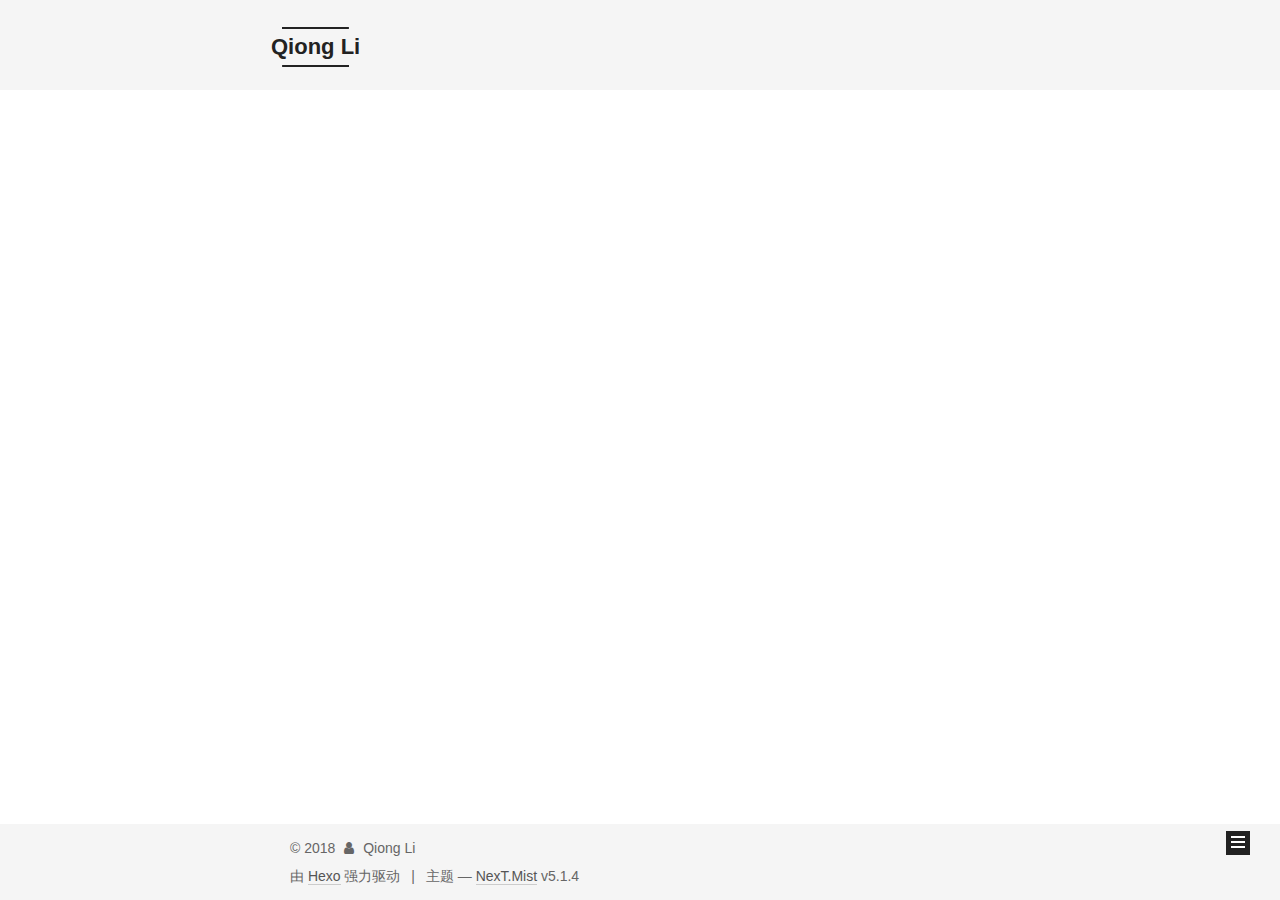
==== index.html @ 0c70ecb6 "Site updated: 2018-05-01 21:04:42" ====
<!DOCTYPE html>



  


<html class="theme-next mist use-motion" lang="zh-Hans">
<head>
  <meta charset="UTF-8"/>
<meta http-equiv="X-UA-Compatible" content="IE=edge" />
<meta name="viewport" content="width=device-width, initial-scale=1, maximum-scale=1"/>
<meta name="theme-color" content="#222">









<meta http-equiv="Cache-Control" content="no-transform" />
<meta http-equiv="Cache-Control" content="no-siteapp" />
















  
  
  <link href="/lib/fancybox/source/jquery.fancybox.css?v=2.1.5" rel="stylesheet" type="text/css" />







<link href="/lib/font-awesome/css/font-awesome.min.css?v=4.6.2" rel="stylesheet" type="text/css" />

<link href="/css/main.css?v=5.1.4" rel="stylesheet" type="text/css" />


  <link rel="apple-touch-icon" sizes="180x180" href="/images/apple-touch-icon-next.png?v=5.1.4">


  <link rel="icon" type="image/png" sizes="32x32" href="/images/favicon-32x32-next.png?v=5.1.4">


  <link rel="icon" type="image/png" sizes="16x16" href="/images/favicon-16x16-next.png?v=5.1.4">


  <link rel="mask-icon" href="/images/logo.svg?v=5.1.4" color="#222">





  <meta name="keywords" content="Hexo, NexT" />










<meta property="og:type" content="website">
<meta property="og:title" content="Qiong Li">
<meta property="og:url" content="http://yoursite.com/index.html">
<meta property="og:site_name" content="Qiong Li">
<meta property="og:locale" content="zh-Hans">
<meta name="twitter:card" content="summary">
<meta name="twitter:title" content="Qiong Li">



<script type="text/javascript" id="hexo.configurations">
  var NexT = window.NexT || {};
  var CONFIG = {
    root: '/',
    scheme: 'Mist',
    version: '5.1.4',
    sidebar: {"position":"left","display":"post","offset":12,"b2t":false,"scrollpercent":false,"onmobile":false},
    fancybox: true,
    tabs: true,
    motion: {"enable":true,"async":false,"transition":{"post_block":"fadeIn","post_header":"slideDownIn","post_body":"slideDownIn","coll_header":"slideLeftIn","sidebar":"slideUpIn"}},
    duoshuo: {
      userId: '0',
      author: '博主'
    },
    algolia: {
      applicationID: '',
      apiKey: '',
      indexName: '',
      hits: {"per_page":10},
      labels: {"input_placeholder":"Search for Posts","hits_empty":"We didn't find any results for the search: ${query}","hits_stats":"${hits} results found in ${time} ms"}
    }
  };
</script>



  <link rel="canonical" href="http://yoursite.com/"/>





  <title>Qiong Li</title>
  








</head>

<body itemscope itemtype="http://schema.org/WebPage" lang="zh-Hans">

  
  
    
  

  <div class="container sidebar-position-left 
  page-home">
    <div class="headband"></div>

    <header id="header" class="header" itemscope itemtype="http://schema.org/WPHeader">
      <div class="header-inner"><div class="site-brand-wrapper">
  <div class="site-meta ">
    

    <div class="custom-logo-site-title">
      <a href="/"  class="brand" rel="start">
        <span class="logo-line-before"><i></i></span>
        <span class="site-title">Qiong Li</span>
        <span class="logo-line-after"><i></i></span>
      </a>
    </div>
      
        <p class="site-subtitle">����</p>
      
  </div>

  <div class="site-nav-toggle">
    <button>
      <span class="btn-bar"></span>
      <span class="btn-bar"></span>
      <span class="btn-bar"></span>
    </button>
  </div>
</div>

<nav class="site-nav">
  

  
    <ul id="menu" class="menu">
      
        
        <li class="menu-item menu-item-home">
          <a href="/" rel="section">
            
              <i class="menu-item-icon fa fa-fw fa-home"></i> <br />
            
            首页
          </a>
        </li>
      
        
        <li class="menu-item menu-item-about">
          <a href="/about/" rel="section">
            
              <i class="menu-item-icon fa fa-fw fa-user"></i> <br />
            
            关于
          </a>
        </li>
      
        
        <li class="menu-item menu-item-tags">
          <a href="/tags/" rel="section">
            
              <i class="menu-item-icon fa fa-fw fa-tags"></i> <br />
            
            标签
          </a>
        </li>
      
        
        <li class="menu-item menu-item-categories">
          <a href="/categories/" rel="section">
            
              <i class="menu-item-icon fa fa-fw fa-th"></i> <br />
            
            分类
          </a>
        </li>
      
        
        <li class="menu-item menu-item-archives">
          <a href="/archives/" rel="section">
            
              <i class="menu-item-icon fa fa-fw fa-archive"></i> <br />
            
            归档
          </a>
        </li>
      
        
        <li class="menu-item menu-item-schedule">
          <a href="/schedule/" rel="section">
            
              <i class="menu-item-icon fa fa-fw fa-calendar"></i> <br />
            
            日程表
          </a>
        </li>
      
        
        <li class="menu-item menu-item-sitemap">
          <a href="/sitemap.xml" rel="section">
            
              <i class="menu-item-icon fa fa-fw fa-sitemap"></i> <br />
            
            站点地图
          </a>
        </li>
      

      
    </ul>
  

  
</nav>



 </div>
    </header>

    <main id="main" class="main">
      <div class="main-inner">
        <div class="content-wrap">
          <div id="content" class="content">
            
  <section id="posts" class="posts-expand">
    
      

  

  
  
  

  <article class="post post-type-normal" itemscope itemtype="http://schema.org/Article">
  
  
  
  <div class="post-block">
    <link itemprop="mainEntityOfPage" href="http://yoursite.com/2017/10/27/article-title/">

    <span hidden itemprop="author" itemscope itemtype="http://schema.org/Person">
      <meta itemprop="name" content="Qiong Li">
      <meta itemprop="description" content="">
      <meta itemprop="image" content="/images/avatar.gif">
    </span>

    <span hidden itemprop="publisher" itemscope itemtype="http://schema.org/Organization">
      <meta itemprop="name" content="Qiong Li">
    </span>

    
      <header class="post-header">

        
        
          <h1 class="post-title" itemprop="name headline">
                
                <a class="post-title-link" href="/2017/10/27/article-title/" itemprop="url">数据结构——迷宫</a></h1>
        

        <div class="post-meta">
          <span class="post-time">
            
              <span class="post-meta-item-icon">
                <i class="fa fa-calendar-o"></i>
              </span>
              
                <span class="post-meta-item-text">发表于</span>
              
              <time title="创建于" itemprop="dateCreated datePublished" datetime="2017-10-27T11:10:23+08:00">
                2017-10-27
              </time>
            

            

            
          </span>

          

          
            
          

          
          

          

          

          

        </div>
      </header>
    

    
    
    
    <div class="post-body" itemprop="articleBody">

      
      

      
        
          
            
          
        
      
    </div>
    
    
    

    

    

    

    <footer class="post-footer">
      

      

      

      
      
        <div class="post-eof"></div>
      
    </footer>
  </div>
  
  
  
  </article>


    
      

  

  
  
  

  <article class="post post-type-normal" itemscope itemtype="http://schema.org/Article">
  
  
  
  <div class="post-block">
    <link itemprop="mainEntityOfPage" href="http://yoursite.com/2017/10/12/hello-world/">

    <span hidden itemprop="author" itemscope itemtype="http://schema.org/Person">
      <meta itemprop="name" content="Qiong Li">
      <meta itemprop="description" content="">
      <meta itemprop="image" content="/images/avatar.gif">
    </span>

    <span hidden itemprop="publisher" itemscope itemtype="http://schema.org/Organization">
      <meta itemprop="name" content="Qiong Li">
    </span>

    
      <header class="post-header">

        
        
          <h1 class="post-title" itemprop="name headline">
                
                <a class="post-title-link" href="/2017/10/12/hello-world/" itemprop="url">Hello World</a></h1>
        

        <div class="post-meta">
          <span class="post-time">
            
              <span class="post-meta-item-icon">
                <i class="fa fa-calendar-o"></i>
              </span>
              
                <span class="post-meta-item-text">发表于</span>
              
              <time title="创建于" itemprop="dateCreated datePublished" datetime="2017-10-12T15:20:26+08:00">
                2017-10-12
              </time>
            

            

            
          </span>

          

          
            
          

          
          

          

          

          

        </div>
      </header>
    

    
    
    
    <div class="post-body" itemprop="articleBody">

      
      

      
        
          
            <pre><code>终于完成github博客的搭建了！纪念一下！
</code></pre>
          
        
      
    </div>
    
    
    

    

    

    

    <footer class="post-footer">
      

      

      

      
      
        <div class="post-eof"></div>
      
    </footer>
  </div>
  
  
  
  </article>


    
  </section>

  


          </div>
          


          

        </div>
        
          
  
  <div class="sidebar-toggle">
    <div class="sidebar-toggle-line-wrap">
      <span class="sidebar-toggle-line sidebar-toggle-line-first"></span>
      <span class="sidebar-toggle-line sidebar-toggle-line-middle"></span>
      <span class="sidebar-toggle-line sidebar-toggle-line-last"></span>
    </div>
  </div>

  <aside id="sidebar" class="sidebar">
    
    <div class="sidebar-inner">

      

      

      <section class="site-overview-wrap sidebar-panel sidebar-panel-active">
        <div class="site-overview">
          <div class="site-author motion-element" itemprop="author" itemscope itemtype="http://schema.org/Person">
            
              <p class="site-author-name" itemprop="name">Qiong Li</p>
              <p class="site-description motion-element" itemprop="description"></p>
          </div>

          <nav class="site-state motion-element">

            
              <div class="site-state-item site-state-posts">
              
                <a href="/archives/">
              
                  <span class="site-state-item-count">2</span>
                  <span class="site-state-item-name">日志</span>
                </a>
              </div>
            

            

            

          </nav>

          

          

          
          

          
          

          

        </div>
      </section>

      

      

    </div>
  </aside>


        
      </div>
    </main>

    <footer id="footer" class="footer">
      <div class="footer-inner">
        <div class="copyright">&copy; <span itemprop="copyrightYear">2018</span>
  <span class="with-love">
    <i class="fa fa-user"></i>
  </span>
  <span class="author" itemprop="copyrightHolder">Qiong Li</span>

  
</div>


  <div class="powered-by">由 <a class="theme-link" target="_blank" href="https://hexo.io">Hexo</a> 强力驱动</div>



  <span class="post-meta-divider">|</span>



  <div class="theme-info">主题 &mdash; <a class="theme-link" target="_blank" href="https://github.com/iissnan/hexo-theme-next">NexT.Mist</a> v5.1.4</div>




        







        
      </div>
    </footer>

    
      <div class="back-to-top">
        <i class="fa fa-arrow-up"></i>
        
      </div>
    

    

  </div>

  

<script type="text/javascript">
  if (Object.prototype.toString.call(window.Promise) !== '[object Function]') {
    window.Promise = null;
  }
</script>









  












  
  
    <script type="text/javascript" src="/lib/jquery/index.js?v=2.1.3"></script>
  

  
  
    <script type="text/javascript" src="/lib/fastclick/lib/fastclick.min.js?v=1.0.6"></script>
  

  
  
    <script type="text/javascript" src="/lib/jquery_lazyload/jquery.lazyload.js?v=1.9.7"></script>
  

  
  
    <script type="text/javascript" src="/lib/velocity/velocity.min.js?v=1.2.1"></script>
  

  
  
    <script type="text/javascript" src="/lib/velocity/velocity.ui.min.js?v=1.2.1"></script>
  

  
  
    <script type="text/javascript" src="/lib/fancybox/source/jquery.fancybox.pack.js?v=2.1.5"></script>
  


  


  <script type="text/javascript" src="/js/src/utils.js?v=5.1.4"></script>

  <script type="text/javascript" src="/js/src/motion.js?v=5.1.4"></script>



  
  

  

  


  <script type="text/javascript" src="/js/src/bootstrap.js?v=5.1.4"></script>



  


  




	





  





  












  





  

  

  

  
  

  

  

  

</body>
</html>
---- css/main.css ----
/* normalize.css v3.0.2 | MIT License | git.io/normalize */
html {
  font-family: sans-serif; /* 1 */
  -ms-text-size-adjust: 100%; /* 2 */
  -webkit-text-size-adjust: 100%; /* 2 */
}
body {
  margin: 0;
}
article,
aside,
details,
figcaption,
figure,
footer,
header,
hgroup,
main,
menu,
nav,
section,
summary {
  display: block;
}
audio,
canvas,
progress,
video {
  display: inline-block; /* 1 */
  vertical-align: baseline; /* 2 */
}
audio:not([controls]) {
  display: none;
  height: 0;
}
[hidden],
template {
  display: none;
}
a {
  background-color: transparent;
}
a:active,
a:hover {
  outline: 0;
}
abbr[title] {
  border-bottom: 1px dotted;
}
b,
strong {
  font-weight: bold;
}
dfn {
  font-style: italic;
}
h1 {
  font-size: 2em;
  margin: 0.67em 0;
}
mark {
  background: #ff0;
  color: #000;
}
small {
  font-size: 80%;
}
sub,
sup {
  font-size: 75%;
  line-height: 0;
  position: relative;
  vertical-align: baseline;
}
sup {
  top: -0.5em;
}
sub {
  bottom: -0.25em;
}
img {
  border: 0;
}
svg:not(:root) {
  overflow: hidden;
}
figure {
  margin: 1em 40px;
}
hr {
  -moz-box-sizing: content-box;
  box-sizing: content-box;
  height: 0;
}
pre {
  overflow: auto;
}
code,
kbd,
pre,
samp {
  font-family: monospace, monospace;
  font-size: 1em;
}
button,
input,
optgroup,
select,
textarea {
  color: inherit; /* 1 */
  font: inherit; /* 2 */
  margin: 0; /* 3 */
}
button {
  overflow: visible;
}
button,
select {
  text-transform: none;
}
button,
html input[type="button"],
input[type="reset"],
input[type="submit"] {
  -webkit-appearance: button; /* 2 */
  cursor: pointer; /* 3 */
}
button[disabled],
html input[disabled] {
  cursor: default;
}
button::-moz-focus-inner,
input::-moz-focus-inner {
  border: 0;
  padding: 0;
}
input {
  line-height: normal;
}
input[type="checkbox"],
input[type="radio"] {
  box-sizing: border-box; /* 1 */
  padding: 0; /* 2 */
}
input[type="number"]::-webkit-inner-spin-button,
input[type="number"]::-webkit-outer-spin-button {
  height: auto;
}
input[type="search"] {
  -webkit-appearance: textfield; /* 1 */
  -moz-box-sizing: content-box;
  -webkit-box-sizing: content-box; /* 2 */
  box-sizing: content-box;
}
input[type="search"]::-webkit-search-cancel-button,
input[type="search"]::-webkit-search-decoration {
  -webkit-appearance: none;
}
fieldset {
  border: 1px solid #c0c0c0;
  margin: 0 2px;
  padding: 0.35em 0.625em 0.75em;
}
legend {
  border: 0; /* 1 */
  padding: 0; /* 2 */
}
textarea {
  overflow: auto;
}
optgroup {
  font-weight: bold;
}
table {
  border-collapse: collapse;
  border-spacing: 0;
}
td,
th {
  padding: 0;
}
::selection {
  background: #262a30;
  color: #fff;
}
body {
  position: relative;
  font-family: 'Lato', "PingFang SC", "Microsoft YaHei", sans-serif;
  font-size: 14px;
  line-height: 2;
  color: #555;
  background: #fff;
}
@media (max-width: 767px) {
  body {
    padding-right: 0 !important;
  }
}
@media (min-width: 768px) and (max-width: 991px) {
  body {
    padding-right: 0 !important;
  }
}
@media (min-width: 1600px) {
  body {
    font-size: 16px;
  }
}
h1,
h2,
h3,
h4,
h5,
h6 {
  margin: 0;
  padding: 0;
  font-weight: bold;
  line-height: 1.5;
  font-family: 'Lato', "PingFang SC", "Microsoft YaHei", sans-serif;
}
h2,
h3,
h4,
h5,
h6 {
  margin: 20px 0 15px;
}
h1 {
  font-size: 24px;
}
@media (max-width: 767px) {
  h1 {
    font-size: 20px;
  }
}
h2 {
  font-size: 22px;
}
@media (max-width: 767px) {
  h2 {
    font-size: 18px;
  }
}
h3 {
  font-size: 20px;
}
@media (max-width: 767px) {
  h3 {
    font-size: 16px;
  }
}
h4 {
  font-size: 18px;
}
@media (max-width: 767px) {
  h4 {
    font-size: 14px;
  }
}
h5 {
  font-size: 16px;
}
@media (max-width: 767px) {
  h5 {
    font-size: 12px;
  }
}
h6 {
  font-size: 14px;
}
@media (max-width: 767px) {
  h6 {
    font-size: 10px;
  }
}
p {
  margin: 0 0 20px 0;
}
a {
  color: #555;
  text-decoration: none;
  outline: none;
  border-bottom: 1px solid #999;
  word-wrap: break-word;
}
a:hover {
  color: #222;
  border-bottom-color: #222;
}
blockquote {
  margin: 0;
  padding: 0;
}
img {
  display: block;
  margin: auto;
  max-width: 100%;
  height: auto;
}
hr {
  margin: 40px 0;
  height: 3px;
  border: none;
  background-color: #ddd;
  background-image: repeating-linear-gradient(-45deg, #fff, #fff 4px, transparent 4px, transparent 8px);
}
blockquote {
  padding: 0 15px;
  color: #666;
  border-left: 4px solid #ddd;
}
blockquote cite::before {
  content: "-";
  padding: 0 5px;
}
dt {
  font-weight: 700;
}
dd {
  margin: 0;
  padding: 0;
}
kbd {
  border: 1px solid #ccc;
  border-radius: 0.2em;
  box-shadow: 0.1em 0.1em 0.2em rgba(0,0,0,0.1);
  background-color: #f9f9f9;
  font-family: inherit;
  background-image: -webkit-linear-gradient(top, #eee, #fff, #eee);
  padding: 0.1em 0.3em;
  white-space: nowrap;
}
.text-left {
  text-align: left;
}
.text-center {
  text-align: center;
}
.text-right {
  text-align: right;
}
.text-justify {
  text-align: justify;
}
.text-nowrap {
  white-space: nowrap;
}
.text-lowercase {
  text-transform: lowercase;
}
.text-uppercase {
  text-transform: uppercase;
}
.text-capitalize {
  text-transform: capitalize;
}
.center-block {
  display: block;
  margin-left: auto;
  margin-right: auto;
}
.clearfix:before,
.clearfix:after {
  content: " ";
  display: table;
}
.clearfix:after {
  clear: both;
}
.pullquote {
  width: 45%;
}
.pullquote.left {
  float: left;
  margin-left: 5px;
  margin-right: 10px;
}
.pullquote.right {
  float: right;
  margin-left: 10px;
  margin-right: 5px;
}
.affix.affix.affix {
  position: fixed;
}
.translation {
  margin-top: -20px;
  font-size: 14px;
  color: #999;
}
.scrollbar-measure {
  width: 100px;
  height: 100px;
  overflow: scroll;
  position: absolute;
  top: -9999px;
}
.use-motion .motion-element {
  opacity: 0;
}
table {
  margin: 20px 0;
  width: 100%;
  border-collapse: collapse;
  border-spacing: 0;
  border: 1px solid #ddd;
  font-size: 14px;
  table-layout: fixed;
  word-wrap: break-all;
}
table>tbody>tr:nth-of-type(odd) {
  background-color: #f9f9f9;
}
table>tbody>tr:hover {
  background-color: #f5f5f5;
}
caption,
th,
td {
  padding: 8px;
  text-align: left;
  vertical-align: middle;
  font-weight: normal;
}
th,
td {
  border-bottom: 3px solid #ddd;
  border-right: 1px solid #eee;
}
th {
  padding-bottom: 10px;
  font-weight: 700;
}
td {
  border-bottom-width: 1px;
}
html,
body {
  height: 100%;
}
.container {
  position: relative;
  min-height: 100%;
}
.header-inner {
  margin: 0 auto;
  padding: 100px 0 70px;
  width: 700px;
}
@media (min-width: 1600px) {
  .container .header-inner {
    width: 900px;
  }
}
.main {
  padding-bottom: 150px;
}
.main-inner {
  margin: 0 auto;
  width: 700px;
}
@media (min-width: 1600px) {
  .container .main-inner {
    width: 900px;
  }
}
.footer {
  position: absolute;
  left: 0;
  bottom: 0;
  width: 100%;
  min-height: 50px;
}
.footer-inner {
  box-sizing: border-box;
  margin: 20px auto;
  width: 700px;
}
@media (min-width: 1600px) {
  .container .footer-inner {
    width: 900px;
  }
}
pre,
.highlight {
  overflow: auto;
  margin: 20px 0;
  padding: 0;
  font-size: 13px;
  color: #4d4d4c;
  background: #f7f7f7;
  line-height: 1.6;
}
pre,
code {
  font-family: consolas, Menlo, "PingFang SC", "Microsoft YaHei", monospace;
}
code {
  padding: 2px 4px;
  word-wrap: break-word;
  color: #555;
  background: #eee;
  border-radius: 3px;
  font-size: 13px;
}
pre {
  padding: 10px;
}
pre code {
  padding: 0;
  color: #4d4d4c;
  background: none;
  text-shadow: none;
}
.highlight {
  border-radius: 1px;
}
.highlight pre {
  border: none;
  margin: 0;
  padding: 10px 0;
}
.highlight table {
  margin: 0;
  width: auto;
  border: none;
}
.highlight td {
  border: none;
  padding: 0;
}
.highlight figcaption {
  font-size: 1em;
  color: #4d4d4c;
  line-height: 1em;
  margin-bottom: 1em;
}
.highlight figcaption:before,
.highlight figcaption:after {
  content: " ";
  display: table;
}
.highlight figcaption:after {
  clear: both;
}
.highlight figcaption a {
  float: right;
  color: #4d4d4c;
}
.highlight figcaption a:hover {
  border-bottom-color: #4d4d4c;
}
.highlight .gutter pre {
  padding-left: 10px;
  padding-right: 10px;
  color: #869194;
  text-align: right;
  background-color: #eff2f3;
}
.highlight .code pre {
  width: 100%;
  padding-left: 10px;
  padding-right: 10px;
  background-color: #f7f7f7;
}
.highlight .line {
  height: 20px;
}
.gutter {
  -webkit-user-select: none;
  -moz-user-select: none;
  -ms-user-select: none;
  user-select: none;
}
.gist table {
  width: auto;
}
.gist table td {
  border: none;
}
pre .deletion {
  background: #fdd;
}
pre .addition {
  background: #dfd;
}
pre .meta {
  color: #8959a8;
}
pre .comment {
  color: #8e908c;
}
pre .variable,
pre .attribute,
pre .tag,
pre .regexp,
pre .ruby .constant,
pre .xml .tag .title,
pre .xml .pi,
pre .xml .doctype,
pre .html .doctype,
pre .css .id,
pre .css .class,
pre .css .pseudo {
  color: #c82829;
}
pre .number,
pre .preprocessor,
pre .built_in,
pre .literal,
pre .params,
pre .constant,
pre .command {
  color: #f5871f;
}
pre .ruby .class .title,
pre .css .rules .attribute,
pre .string,
pre .value,
pre .inheritance,
pre .header,
pre .ruby .symbol,
pre .xml .cdata,
pre .special,
pre .number,
pre .formula {
  color: #718c00;
}
pre .title,
pre .css .hexcolor {
  color: #3e999f;
}
pre .function,
pre .python .decorator,
pre .python .title,
pre .ruby .function .title,
pre .ruby .title .keyword,
pre .perl .sub,
pre .javascript .title,
pre .coffeescript .title {
  color: #4271ae;
}
pre .keyword,
pre .javascript .function {
  color: #8959a8;
}
.full-image.full-image.full-image.full-image {
  border: none;
  max-width: 100%;
  width: auto;
  margin: 20px auto 25px;
}
@media (min-width: 992px) {
  .full-image.full-image.full-image.full-image {
    max-width: none;
    width: 110%;
    margin: 25px -5%;
  }
}
.blockquote-center,
.page-home .post-type-quote blockquote,
.page-post-detail .post-type-quote blockquote {
  position: relative;
  margin: 40px 0;
  padding: 0;
  border-left: none;
  text-align: center;
}
.blockquote-center::before,
.page-home .post-type-quote blockquote::before,
.page-post-detail .post-type-quote blockquote::before,
.blockquote-center::after,
.page-home .post-type-quote blockquote::after,
.page-post-detail .post-type-quote blockquote::after {
  position: absolute;
  content: ' ';
  display: block;
  width: 100%;
  height: 24px;
  opacity: 0.2;
  background-repeat: no-repeat;
  background-position: 0 -6px;
  background-size: 22px 22px;
}
.blockquote-center::before,
.page-home .post-type-quote blockquote::before,
.page-post-detail .post-type-quote blockquote::before {
  top: -20px;
  background-image: url("../images/quote-l.svg");
  border-top: 1px solid #ccc;
}
.blockquote-center::after,
.page-home .post-type-quote blockquote::after,
.page-post-detail .post-type-quote blockquote::after {
  bottom: -20px;
  background-image: url("../images/quote-r.svg");
  border-bottom: 1px solid #ccc;
  background-position: 100% 8px;
}
.blockquote-center p,
.page-home .post-type-quote blockquote p,
.page-post-detail .post-type-quote blockquote p,
.blockquote-center div,
.page-home .post-type-quote blockquote div,
.page-post-detail .post-type-quote blockquote div {
  text-align: center;
}
.post .post-body .group-picture img {
  box-sizing: border-box;
  padding: 0 3px;
  border: none;
}
.post .group-picture-row {
  overflow: hidden;
  margin-top: 6px;
}
.post .group-picture-row:first-child {
  margin-top: 0;
}
.post .group-picture-column {
  float: left;
}
.page-post-detail .post-body .group-picture-column {
  float: none;
  margin-top: 10px;
  width: auto !important;
}
.page-post-detail .post-body .group-picture-column img {
  margin: 0 auto;
}
.page-archive .group-picture-container {
  overflow: hidden;
}
.page-archive .group-picture-row {
  float: left;
}
.page-archive .group-picture-row:first-child {
  margin-top: 6px;
}
.page-archive .group-picture-column {
  max-width: 150px;
  max-height: 150px;
}
.post-body .note {
  position: relative;
  padding: 15px;
  margin-bottom: 20px;
  border: 1px solid #eee;
  border-left-width: 5px;
  border-radius: 3px;
}
.post-body .note h2,
.post-body .note h3,
.post-body .note h4,
.post-body .note h5,
.post-body .note h6 {
  margin-top: 0;
  margin-bottom: 0;
  border-bottom: initial;
  padding-top: 0 !important;
}
.post-body .note p:first-child,
.post-body .note ul:first-child,
.post-body .note ol:first-child,
.post-body .note table:first-child,
.post-body .note pre:first-child,
.post-body .note blockquote:first-child {
  margin-top: 0;
}
.post-body .note p:last-child,
.post-body .note ul:last-child,
.post-body .note ol:last-child,
.post-body .note table:last-child,
.post-body .note pre:last-child,
.post-body .note blockquote:last-child {
  margin-bottom: 0;
}
.post-body .note.default {
  border-left-color: #777;
}
.post-body .note.default h2,
.post-body .note.default h3,
.post-body .note.default h4,
.post-body .note.default h5,
.post-body .note.default h6 {
  color: #777;
}
.post-body .note.primary {
  border-left-color: #6f42c1;
}
.post-body .note.primary h2,
.post-body .note.primary h3,
.post-body .note.primary h4,
.post-body .note.primary h5,
.post-body .note.primary h6 {
  color: #6f42c1;
}
.post-body .note.info {
  border-left-color: #428bca;
}
.post-body .note.info h2,
.post-body .note.info h3,
.post-body .note.info h4,
.post-body .note.info h5,
.post-body .note.info h6 {
  color: #428bca;
}
.post-body .note.success {
  border-left-color: #5cb85c;
}
.post-body .note.success h2,
.post-body .note.success h3,
.post-body .note.success h4,
.post-body .note.success h5,
.post-body .note.success h6 {
  color: #5cb85c;
}
.post-body .note.warning {
  border-left-color: #f0ad4e;
}
.post-body .note.warning h2,
.post-body .note.warning h3,
.post-body .note.warning h4,
.post-body .note.warning h5,
.post-body .note.warning h6 {
  color: #f0ad4e;
}
.post-body .note.danger {
  border-left-color: #d9534f;
}
.post-body .note.danger h2,
.post-body .note.danger h3,
.post-body .note.danger h4,
.post-body .note.danger h5,
.post-body .note.danger h6 {
  color: #d9534f;
}
.post-body .label {
  display: inline;
  padding: 0 2px;
  white-space: nowrap;
}
.post-body .label.default {
  background-color: #f0f0f0;
}
.post-body .label.primary {
  background-color: #efe6f7;
}
.post-body .label.info {
  background-color: #e5f2f8;
}
.post-body .label.success {
  background-color: #e7f4e9;
}
.post-body .label.warning {
  background-color: #fcf6e1;
}
.post-body .label.danger {
  background-color: #fae8eb;
}
.post-body .tabs {
  position: relative;
  display: block;
  margin-bottom: 20px;
  padding-top: 10px;
}
.post-body .tabs ul.nav-tabs {
  margin: 0;
  padding: 0;
  display: flex;
  margin-bottom: -1px;
}
@media (max-width: 413px) {
  .post-body .tabs ul.nav-tabs {
    display: block;
    margin-bottom: 5px;
  }
}
.post-body .tabs ul.nav-tabs li.tab {
  list-style-type: none !important;
  margin: 0 0.25em 0 0;
  border-top: 3px solid transparent;
  border-left: 1px solid transparent;
  border-right: 1px solid transparent;
}
@media (max-width: 413px) {
  .post-body .tabs ul.nav-tabs li.tab {
    margin: initial;
    border-top: 1px solid transparent;
    border-left: 3px solid transparent;
    border-right: 1px solid transparent;
    border-bottom: 1px solid transparent;
  }
}
.post-body .tabs ul.nav-tabs li.tab a {
  outline: 0;
  border-bottom: initial;
  display: block;
  line-height: 1.8em;
  padding: 0.25em 0.75em;
  transition-duration: 0.2s;
  transition-timing-function: ease-out;
  transition-delay: 0s;
}
.post-body .tabs ul.nav-tabs li.tab a i {
  width: 1.285714285714286em;
}
.post-body .tabs ul.nav-tabs li.tab.active {
  border-top: 3px solid #fc6423;
  border-left: 1px solid #ddd;
  border-right: 1px solid #ddd;
  background-color: #fff;
}
@media (max-width: 413px) {
  .post-body .tabs ul.nav-tabs li.tab.active {
    border-top: 1px solid #ddd;
    border-left: 3px solid #fc6423;
    border-right: 1px solid #ddd;
    border-bottom: 1px solid #ddd;
  }
}
.post-body .tabs ul.nav-tabs li.tab.active a {
  cursor: default;
  color: #555;
}
.post-body .tabs .tab-content {
  background-color: #fff;
}
.post-body .tabs .tab-content .tab-pane {
  border: 1px solid #ddd;
  padding: 20px 20px 0 20px;
}
.post-body .tabs .tab-content .tab-pane:not(.active) {
  display: none !important;
}
.post-body .tabs .tab-content .tab-pane.active {
  display: block !important;
}
.btn {
  display: inline-block;
  padding: 0 20px;
  font-size: 14px;
  color: #555;
  background: transparent;
  border: 2px solid #222;
  text-decoration: none;
  border-radius: 0;
  transition-property: background-color;
  transition-duration: 0.2s;
  transition-timing-function: ease-in-out;
  transition-delay: 0s;
  line-height: 2;
}
.btn:hover {
  border-color: #222;
  color: #222;
  background: #fff;
}
.btn +.btn {
  margin: 0 0 8px 8px;
}
.btn .fa-fw {
  width: 1.285714285714286em;
  text-align: left;
}
.btn-bar {
  display: block;
  width: 22px;
  height: 2px;
  background: #555;
  border-radius: 1px;
}
.btn-bar+.btn-bar {
  margin-top: 4px;
}
.pagination {
  margin: 120px 0 40px;
  text-align: center;
  border-top: 1px solid #eee;
}
.page-number-basic,
.pagination .prev,
.pagination .next,
.pagination .page-number,
.pagination .space {
  display: inline-block;
  position: relative;
  top: -1px;
  margin: 0 10px;
  padding: 0 11px;
}
@media (max-width: 767px) {
  .page-number-basic,
  .pagination .prev,
  .pagination .next,
  .pagination .page-number,
  .pagination .space {
    margin: 0 5px;
  }
}
.pagination .prev,
.pagination .next,
.pagination .page-number {
  border-bottom: 0;
  border-top: 1px solid #eee;
  transition-property: border-color;
  transition-duration: 0.2s;
  transition-timing-function: ease-in-out;
  transition-delay: 0s;
}
.pagination .prev:hover,
.pagination .next:hover,
.pagination .page-number:hover {
  border-top-color: #222;
}
.pagination .space {
  padding: 0;
  margin: 0;
}
.pagination .prev {
  margin-left: 0;
}
.pagination .next {
  margin-right: 0;
}
.pagination .page-number.current {
  color: #fff;
  background: #ccc;
  border-top-color: #ccc;
}
@media (max-width: 767px) {
  .pagination {
    border-top: none;
  }
  .pagination .prev,
  .pagination .next,
  .pagination .page-number {
    margin-bottom: 10px;
    border-top: 0;
    border-bottom: 1px solid #eee;
    padding: 0 10px;
  }
  .pagination .prev:hover,
  .pagination .next:hover,
  .pagination .page-number:hover {
    border-bottom-color: #222;
  }
}
.comments {
  margin: 60px 20px 0;
}
.tag-cloud {
  text-align: center;
}
.tag-cloud a {
  display: inline-block;
  margin: 10px;
}
.back-to-top {
  box-sizing: border-box;
  position: fixed;
  bottom: -100px;
  right: 30px;
  z-index: 1050;
  padding: 0 6px;
  width: 24px;
  background: #222;
  font-size: 12px;
  opacity: 1;
  color: #fff;
  cursor: pointer;
  text-align: center;
  -webkit-transform: translateZ(0);
  transition-property: bottom;
  transition-duration: 0.2s;
  transition-timing-function: ease-in-out;
  transition-delay: 0s;
}
@media (min-width: 768px) and (max-width: 991px) {
  .back-to-top {
    display: none !important;
  }
}
@media (max-width: 767px) {
  .back-to-top {
    display: none !important;
  }
}
.back-to-top.back-to-top-on {
  bottom: 19px;
}
.header {
  background: transparent;
}
.header-inner {
  position: relative;
}
.headband {
  height: 3px;
  background: #222;
}
.site-meta {
  margin: 0;
  text-align: left;
}
@media (max-width: 767px) {
  .site-meta {
    text-align: center;
  }
}
.brand {
  position: relative;
  display: inline-block;
  padding: 0 40px;
  color: #222;
  background: #222;
  border-bottom: none;
}
.brand:hover {
  color: #222;
}
.logo {
  display: inline-block;
  margin-right: 5px;
  line-height: 36px;
  vertical-align: top;
}
.site-title {
  display: inline-block;
  vertical-align: top;
  line-height: 36px;
  font-size: 20px;
  font-weight: normal;
  font-family: 'Lato', "PingFang SC", "Microsoft YaHei", sans-serif;
}
.site-subtitle {
  margin-top: 10px;
  font-size: 13px;
  color: #999;
}
.use-motion .brand {
  opacity: 0;
}
.use-motion .logo,
.use-motion .site-title,
.use-motion .site-subtitle {
  opacity: 0;
  position: relative;
  top: -10px;
}
.site-nav-toggle {
  display: none;
  position: absolute;
  top: 10px;
  left: 10px;
}
@media (max-width: 767px) {
  .site-nav-toggle {
    display: block;
  }
}
.site-nav-toggle button {
  margin-top: 2px;
  padding: 9px 10px;
  background: transparent;
  border: none;
}
@media (max-width: 767px) {
  .site-nav {
    display: none;
    margin: 0 -10px;
    padding: 0 10px;
    clear: both;
    border-top: 1px solid #ddd;
  }
}
@media (min-width: 768px) and (max-width: 991px) {
  .site-nav {
    display: block !important;
  }
}
@media (min-width: 992px) {
  .site-nav {
    display: block !important;
  }
}
.menu {
  margin-top: 20px;
  padding-left: 0;
  text-align: center;
}
.menu .menu-item {
  display: inline-block;
  margin: 0 10px;
  list-style: none;
}
@media screen and (max-width: 767px) {
  .menu .menu-item {
    margin-top: 10px;
  }
}
.menu .menu-item a {
  display: block;
  font-size: 13px;
  line-height: inherit;
  border-bottom: 1px solid transparent;
  transition-property: border-color;
  transition-duration: 0.2s;
  transition-timing-function: ease-in-out;
  transition-delay: 0s;
}
.menu .menu-item a:hover {
  border-bottom-color: #222;
}
.menu .menu-item .fa {
  margin-right: 5px;
}
.use-motion .menu-item {
  opacity: 0;
}
.post-body {
  font-family: 'Lato', "PingFang SC", "Microsoft YaHei", sans-serif;
}
@media (max-width: 767px) {
  .post-body {
    word-break: break-word;
  }
}
.post-body .fancybox img {
  display: block !important;
  margin: 0 auto;
  cursor: pointer;
  cursor: zoom-in;
  cursor: -webkit-zoom-in;
}
.post-body .image-caption,
.post-body .figure .caption {
  margin: -20px auto 15px;
  text-align: center;
  font-size: 14px;
  color: #999;
  font-weight: bold;
  line-height: 1;
}
.post-sticky-flag {
  display: inline-block;
  font-size: 16px;
  -ms-transform: rotate(30deg);
  -webkit-transform: rotate(30deg);
  -moz-transform: rotate(30deg);
  -ms-transform: rotate(30deg);
  -o-transform: rotate(30deg);
  transform: rotate(30deg);
}
.use-motion .post-block,
.use-motion .pagination,
.use-motion .comments {
  opacity: 0;
}
.use-motion .post-header {
  opacity: 0;
}
.use-motion .post-body {
  opacity: 0;
}
.use-motion .collection-title {
  opacity: 0;
}
.posts-expand {
  padding-top: 40px;
}
@media (max-width: 767px) {
  .posts-expand {
    margin: 0 20px;
  }
  .post-body pre .gutter pre {
    padding-right: 10px;
  }
  .post-body .highlight {
    margin-left: 0px;
    margin-right: 0px;
    padding: 0;
  }
  .post-body .highlight .gutter pre {
    padding-right: 10px;
  }
}
@media (min-width: 992px) {
  .posts-expand .post-body {
    text-align: justify;
  }
}
.posts-expand .post-body h2,
.posts-expand .post-body h3,
.posts-expand .post-body h4,
.posts-expand .post-body h5,
.posts-expand .post-body h6 {
  padding-top: 10px;
}
.posts-expand .post-body h2 .header-anchor,
.posts-expand .post-body h3 .header-anchor,
.posts-expand .post-body h4 .header-anchor,
.posts-expand .post-body h5 .header-anchor,
.posts-expand .post-body h6 .header-anchor {
  float: right;
  margin-left: 10px;
  color: #ccc;
  border-bottom-style: none;
  visibility: hidden;
}
.posts-expand .post-body h2 .header-anchor:hover,
.posts-expand .post-body h3 .header-anchor:hover,
.posts-expand .post-body h4 .header-anchor:hover,
.posts-expand .post-body h5 .header-anchor:hover,
.posts-expand .post-body h6 .header-anchor:hover {
  color: inherit;
}
.posts-expand .post-body h2:hover .header-anchor,
.posts-expand .post-body h3:hover .header-anchor,
.posts-expand .post-body h4:hover .header-anchor,
.posts-expand .post-body h5:hover .header-anchor,
.posts-expand .post-body h6:hover .header-anchor {
  visibility: visible;
}
.posts-expand .post-body ul li {
  list-style: circle;
}
.posts-expand .post-body img {
  box-sizing: border-box;
  margin: auto;
  padding: 3px;
  border: 1px solid #ddd;
}
.posts-expand .post-body .fancybox img {
  margin: 0 auto 25px;
}
@media (max-width: 767px) {
  .posts-collapse {
    margin: 0 20px;
  }
  .posts-collapse .post-title,
  .posts-collapse .post-meta {
    display: block;
    width: auto;
    text-align: left;
  }
}
.posts-collapse {
  position: relative;
  z-index: 1010;
  margin-left: 0;
}
.posts-collapse::after {
  content: " ";
  position: absolute;
  top: 20px;
  left: 0;
  margin-left: -2px;
  width: 4px;
  height: 100%;
  background: #f5f5f5;
  z-index: -1;
}
@media (max-width: 767px) {
  .posts-collapse {
    margin: 0 20px;
  }
}
.posts-collapse .collection-title {
  position: relative;
  margin: 60px 0;
}
.posts-collapse .collection-title h1,
.posts-collapse .collection-title h2 {
  margin-left: 20px;
}
.posts-collapse .collection-title small {
  color: #bbb;
  margin-left: 5px;
}
.posts-collapse .collection-title::before {
  content: " ";
  position: absolute;
  left: 0;
  top: 50%;
  margin-left: -4px;
  margin-top: -4px;
  width: 8px;
  height: 8px;
  background: #bbb;
  border-radius: 50%;
}
.posts-collapse .post {
  margin: 30px 0;
}
.posts-collapse .post-header {
  position: relative;
  transition-duration: 0.2s;
  transition-timing-function: ease-in-out;
  transition-delay: 0s;
  transition-property: border;
  border-bottom: 1px dashed #ccc;
}
.posts-collapse .post-header::before {
  content: " ";
  position: absolute;
  left: 0;
  top: 12px;
  width: 6px;
  height: 6px;
  margin-left: -4px;
  background: #bbb;
  border-radius: 50%;
  border: 1px solid #fff;
  transition-duration: 0.2s;
  transition-timing-function: ease-in-out;
  transition-delay: 0s;
  transition-property: background;
}
.posts-collapse .post-header:hover {
  border-bottom-color: #666;
}
.posts-collapse .post-header:hover::before {
  background: #222;
}
.posts-collapse .post-meta {
  position: absolute;
  font-size: 12px;
  left: 20px;
  top: 5px;
}
.posts-collapse .post-comments-count {
  display: none;
}
.posts-collapse .post-title {
  margin-left: 60px;
  font-size: 16px;
  font-weight: normal;
  line-height: inherit;
}
.posts-collapse .post-title::after {
  margin-left: 3px;
  opacity: 0.6;
}
.posts-collapse .post-title a {
  color: #666;
  border-bottom: none;
}
.page-home .post-type-quote .post-header,
.page-post-detail .post-type-quote .post-header,
.page-home .post-type-quote .post-tags,
.page-post-detail .post-type-quote .post-tags {
  display: none;
}
.posts-expand .post-title {
  text-align: center;
  word-break: break-word;
  font-weight: 400;
}
.posts-expand .post-title-link {
  display: inline-block;
  position: relative;
  color: #555;
  border-bottom: none;
  line-height: 1.2;
  vertical-align: top;
}
.posts-expand .post-title-link::before {
  content: "";
  position: absolute;
  width: 100%;
  height: 2px;
  bottom: 0;
  left: 0;
  background-color: #000;
  visibility: hidden;
  -webkit-transform: scaleX(0);
  -moz-transform: scaleX(0);
  -ms-transform: scaleX(0);
  -o-transform: scaleX(0);
  transform: scaleX(0);
  transition-duration: 0.2s;
  transition-timing-function: ease-in-out;
  transition-delay: 0s;
}
.posts-expand .post-title-link:hover::before {
  visibility: visible;
  -webkit-transform: scaleX(1);
  -moz-transform: scaleX(1);
  -ms-transform: scaleX(1);
  -o-transform: scaleX(1);
  transform: scaleX(1);
}
.posts-expand .post-title-link .fa {
  font-size: 16px;
}
.posts-expand .post-meta {
  margin: 3px 0 60px 0;
  color: #999;
  font-family: 'Lato', "PingFang SC", "Microsoft YaHei", sans-serif;
  font-size: 12px;
  text-align: center;
}
.posts-expand .post-meta .post-category-list {
  display: inline-block;
  margin: 0;
  padding: 3px;
}
.posts-expand .post-meta .post-category-list-link {
  color: #999;
}
.posts-expand .post-meta .post-description {
  font-size: 14px;
  margin-top: 2px;
}
.post-meta-divider {
  margin: 0 0.5em;
}
.post-meta-item-icon {
  margin-right: 3px;
}
@media (min-width: 768px) and (max-width: 991px) {
  .post-meta-item-icon {
    display: inline-block;
  }
}
@media (max-width: 767px) {
  .post-meta-item-icon {
    display: inline-block;
  }
}
@media (min-width: 768px) and (max-width: 991px) {
  .post-meta-item-text {
    display: none;
  }
}
@media (max-width: 767px) {
  .post-meta-item-text {
    display: none;
  }
}
@media (max-width: 767px) {
  .posts-expand .post-comments-count {
    display: none;
  }
}
.post-button {
  margin-top: 40px;
}
.posts-expand .post-tags {
  margin-top: 40px;
  text-align: center;
}
.posts-expand .post-tags a {
  display: inline-block;
  margin-right: 10px;
  font-size: 13px;
}
.post-nav {
  display: table;
  margin-top: 15px;
  width: 100%;
  border-top: 1px solid #eee;
}
.post-nav-divider {
  display: table-cell;
  width: 10%;
}
.post-nav-item {
  display: table-cell;
  padding: 10px 0 0 0;
  width: 45%;
  vertical-align: top;
}
.post-nav-item a {
  position: relative;
  display: block;
  line-height: 25px;
  font-size: 14px;
  color: #555;
  border-bottom: none;
}
.post-nav-item a:hover {
  color: #222;
  border-bottom: none;
}
.post-nav-item a:active {
  top: 2px;
}
.post-nav-item .fa {
  position: absolute;
  top: 8px;
  left: 0;
  font-size: 12px;
}
.post-nav-next a {
  padding-left: 15px;
}
.post-nav-prev {
  text-align: right;
}
.post-nav-prev a {
  padding-right: 15px;
}
.post-nav-prev .fa {
  right: 0;
  left: auto;
}
.posts-expand .post-eof {
  display: block;
  margin: 80px auto 60px;
  width: 8%;
  height: 1px;
  background: #ccc;
  text-align: center;
}
.post:last-child .post-eof.post-eof.post-eof {
  display: none;
}
.post-gallery {
  display: table;
  table-layout: fixed;
  width: 100%;
  border-collapse: separate;
}
.post-gallery-row {
  display: table-row;
}
.post-gallery .post-gallery-img {
  display: table-cell;
  text-align: center;
  vertical-align: middle;
  border: none;
}
.post-gallery .post-gallery-img img {
  max-width: 100%;
  max-height: 100%;
  border: none;
}
.fancybox-close,
.fancybox-close:hover {
  border: none;
}
.rtl.post-body p,
.rtl.post-body a,
.rtl.post-body h1,
.rtl.post-body h2,
.rtl.post-body h3,
.rtl.post-body h4,
.rtl.post-body h5,
.rtl.post-body h6,
.rtl.post-body li,
.rtl.post-body ul,
.rtl.post-body ol {
  direction: rtl;
  font-family: UKIJ Ekran;
}
.rtl.post-title {
  font-family: UKIJ Ekran;
}
.sidebar {
  position: fixed;
  right: 0;
  top: 0;
  bottom: 0;
  width: 0;
  z-index: 1040;
  box-shadow: inset 0 2px 6px #000;
  background: #222;
  -webkit-transform: translateZ(0);
}
.sidebar a {
  color: #999;
  border-bottom-color: #555;
}
.sidebar a:hover {
  color: #eee;
}
@media (min-width: 768px) and (max-width: 991px) {
  .sidebar {
    display: none !important;
  }
}
@media (max-width: 767px) {
  .sidebar {
    display: none !important;
  }
}
.sidebar-inner {
  position: relative;
  padding: 20px 10px;
  color: #999;
  text-align: center;
}
.site-overview-wrap {
  overflow: hidden;
}
.site-overview {
  overflow-y: auto;
  overflow-x: hidden;
}
.sidebar-toggle {
  position: fixed;
  right: 30px;
  bottom: 45px;
  width: 14px;
  height: 14px;
  padding: 5px;
  background: #222;
  line-height: 0;
  z-index: 1050;
  cursor: pointer;
  -webkit-transform: translateZ(0);
}
@media (min-width: 768px) and (max-width: 991px) {
  .sidebar-toggle {
    display: none !important;
  }
}
@media (max-width: 767px) {
  .sidebar-toggle {
    display: none !important;
  }
}
.sidebar-toggle-line {
  position: relative;
  display: inline-block;
  vertical-align: top;
  height: 2px;
  width: 100%;
  background: #fff;
  margin-top: 3px;
}
.sidebar-toggle-line:first-child {
  margin-top: 0;
}
.site-author-image {
  display: block;
  margin: 0 auto;
  padding: 2px;
  max-width: 96px;
  height: auto;
  border: 2px solid #333;
}
.site-author-name {
  margin: 5px 0 0;
  text-align: center;
  color: #f5f5f5;
  font-weight: normal;
}
.site-description {
  margin-top: 5px;
  text-align: center;
  font-size: 14px;
  color: #999;
}
.site-state {
  overflow: hidden;
  line-height: 1.4;
  white-space: nowrap;
  text-align: center;
}
.site-state-item {
  display: inline-block;
  padding: 0 15px;
  border-left: 1px solid #333;
}
.site-state-item:first-child {
  border-left: none;
}
.site-state-item a {
  border-bottom: none;
}
.site-state-item-count {
  display: block;
  text-align: center;
  color: inherit;
  font-weight: 600;
  font-size: 18px;
}
.site-state-item-name {
  font-size: 13px;
  color: inherit;
}
.feed-link {
  margin-top: 20px;
}
.feed-link a {
  display: inline-block;
  padding: 0 15px;
  color: #fc6423;
  border: 1px solid #fc6423;
  border-radius: 4px;
}
.feed-link a i {
  color: #fc6423;
  font-size: 14px;
}
.feed-link a:hover {
  color: #fff;
  background: #fc6423;
}
.feed-link a:hover i {
  color: #fff;
}
.links-of-author {
  margin-top: 20px;
}
.links-of-author a {
  display: inline-block;
  vertical-align: middle;
  margin-right: 10px;
  margin-bottom: 10px;
  border-bottom-color: #555;
  font-size: 13px;
}
.links-of-author a:before {
  display: inline-block;
  vertical-align: middle;
  margin-right: 3px;
  content: " ";
  width: 4px;
  height: 4px;
  border-radius: 50%;
  background: #3b4f7f;
}
.links-of-blogroll {
  font-size: 13px;
}
.links-of-blogroll-title {
  margin-top: 20px;
  font-size: 14px;
  font-weight: 600;
}
.links-of-blogroll-list {
  margin: 0;
  padding: 0;
  list-style: none;
}
.links-of-blogroll-item {
  padding: 2px 10px;
}
.links-of-blogroll-item a {
  max-width: 280px;
  box-sizing: border-box;
  display: inline-block;
  overflow: hidden;
  white-space: nowrap;
  text-overflow: ellipsis;
}
.sidebar-nav {
  margin: 0 0 20px;
  padding-left: 0;
}
.sidebar-nav li {
  display: inline-block;
  cursor: pointer;
  border-bottom: 1px solid transparent;
  font-size: 14px;
  color: #555;
}
.sidebar-nav li:hover {
  color: #f5f5f5;
}
.page-post-detail .sidebar-nav-toc {
  padding: 0 5px;
}
.page-post-detail .sidebar-nav-overview {
  margin-left: 10px;
}
.sidebar-nav .sidebar-nav-active {
  color: #87daff;
  border-bottom-color: #87daff;
}
.sidebar-nav .sidebar-nav-active:hover {
  color: #87daff;
}
.sidebar-panel {
  display: none;
}
.sidebar-panel-active {
  display: block;
}
.post-toc-empty {
  font-size: 14px;
  color: #666;
}
.post-toc-wrap {
  overflow: hidden;
}
.post-toc {
  overflow: auto;
}
.post-toc ol {
  margin: 0;
  padding: 0 2px 5px 10px;
  text-align: left;
  list-style: none;
  font-size: 14px;
}
.post-toc ol > ol {
  padding-left: 0;
}
.post-toc ol a {
  transition-duration: 0.2s;
  transition-timing-function: ease-in-out;
  transition-delay: 0s;
  transition-property: all;
  color: #999;
  border-bottom-color: #555;
}
.post-toc ol a:hover {
  color: #ccc;
  border-bottom-color: #ccc;
}
.post-toc .nav-item {
  overflow: hidden;
  text-overflow: ellipsis;
  text-align: justify;
  white-space: nowrap;
  line-height: 1.8;
}
.post-toc .nav .nav-child {
  display: none;
}
.post-toc .nav .active > .nav-child {
  display: block;
}
.post-toc .nav .active-current > .nav-child {
  display: block;
}
.post-toc .nav .active-current > .nav-child > .nav-item {
  display: block;
}
.post-toc .nav .active > a {
  color: #87daff;
  border-bottom-color: #87daff;
}
.post-toc .nav .active-current > a {
  color: #87daff;
}
.post-toc .nav .active-current > a:hover {
  color: #87daff;
}
.footer {
  font-size: 14px;
  color: #999;
}
.footer img {
  border: none;
}
.footer-inner {
  text-align: center;
}
.with-love {
  display: inline-block;
  margin: 0 5px;
}
.powered-by,
.theme-info {
  display: inline-block;
}
.cc-license {
  margin-top: 10px;
  text-align: center;
}
.cc-license .cc-opacity {
  opacity: 0.7;
  border-bottom: none;
}
.cc-license .cc-opacity:hover {
  opacity: 0.9;
}
.cc-license img {
  display: inline-block;
}
.theme-next #ds-thread #ds-reset {
  color: #555;
}
.theme-next #ds-thread #ds-reset .ds-replybox {
  margin-bottom: 30px;
}
.theme-next #ds-thread #ds-reset .ds-replybox .ds-avatar,
.theme-next #ds-reset .ds-avatar img {
  box-shadow: none;
}
.theme-next #ds-thread #ds-reset .ds-textarea-wrapper {
  border-color: #c7d4e1;
  background: none;
  border-top-right-radius: 3px;
  border-top-left-radius: 3px;
}
.theme-next #ds-thread #ds-reset .ds-textarea-wrapper textarea {
  height: 60px;
}
.theme-next #ds-reset .ds-rounded-top {
  border-radius: 0;
}
.theme-next #ds-thread #ds-reset .ds-post-toolbar {
  box-sizing: border-box;
  border: 1px solid #c7d4e1;
  background: #f6f8fa;
}
.theme-next #ds-thread #ds-reset .ds-post-options {
  height: 40px;
  border: none;
  background: none;
}
.theme-next #ds-thread #ds-reset .ds-toolbar-buttons {
  top: 11px;
}
.theme-next #ds-thread #ds-reset .ds-sync {
  top: 5px;
}
.theme-next #ds-thread #ds-reset .ds-post-button {
  top: 4px;
  right: 5px;
  width: 90px;
  height: 30px;
  border: 1px solid #c5ced7;
  border-radius: 3px;
  background-image: linear-gradient(#fbfbfc, #f5f7f9);
  color: #60676d;
}
.theme-next #ds-thread #ds-reset .ds-post-button:hover {
  background-position: 0 -30px;
  color: #60676d;
}
.theme-next #ds-thread #ds-reset .ds-comments-info {
  padding: 10px 0;
}
.theme-next #ds-thread #ds-reset .ds-sort {
  display: none;
}
.theme-next #ds-thread #ds-reset li.ds-tab a.ds-current {
  border: none;
  background: #f6f8fa;
  color: #60676d;
}
.theme-next #ds-thread #ds-reset li.ds-tab a.ds-current:hover {
  background-color: #e9f0f7;
  color: #60676d;
}
.theme-next #ds-thread #ds-reset li.ds-tab a {
  border-radius: 2px;
  padding: 5px;
}
.theme-next #ds-thread #ds-reset .ds-login-buttons p {
  color: #999;
  line-height: 36px;
}
.theme-next #ds-thread #ds-reset .ds-login-buttons .ds-service-list li {
  height: 28px;
}
.theme-next #ds-thread #ds-reset .ds-service-list a {
  background: none;
  padding: 5px;
  border: 1px solid;
  border-radius: 3px;
  text-align: center;
}
.theme-next #ds-thread #ds-reset .ds-service-list a:hover {
  color: #fff;
  background: #666;
}
.theme-next #ds-thread #ds-reset .ds-service-list .ds-weibo {
  color: #fc9b00;
  border-color: #fc9b00;
}
.theme-next #ds-thread #ds-reset .ds-service-list .ds-weibo:hover {
  background: #fc9b00;
}
.theme-next #ds-thread #ds-reset .ds-service-list .ds-qq {
  color: #60a3ec;
  border-color: #60a3ec;
}
.theme-next #ds-thread #ds-reset .ds-service-list .ds-qq:hover {
  background: #60a3ec;
}
.theme-next #ds-thread #ds-reset .ds-service-list .ds-renren {
  color: #2e7ac4;
  border-color: #2e7ac4;
}
.theme-next #ds-thread #ds-reset .ds-service-list .ds-renren:hover {
  background: #2e7ac4;
}
.theme-next #ds-thread #ds-reset .ds-service-list .ds-douban {
  color: #37994c;
  border-color: #37994c;
}
.theme-next #ds-thread #ds-reset .ds-service-list .ds-douban:hover {
  background: #37994c;
}
.theme-next #ds-thread #ds-reset .ds-service-list .ds-kaixin {
  color: #fef20d;
  border-color: #fef20d;
}
.theme-next #ds-thread #ds-reset .ds-service-list .ds-kaixin:hover {
  background: #fef20d;
}
.theme-next #ds-thread #ds-reset .ds-service-list .ds-netease {
  color: #f00;
  border-color: #f00;
}
.theme-next #ds-thread #ds-reset .ds-service-list .ds-netease:hover {
  background: #f00;
}
.theme-next #ds-thread #ds-reset .ds-service-list .ds-sohu {
  color: #ffcb05;
  border-color: #ffcb05;
}
.theme-next #ds-thread #ds-reset .ds-service-list .ds-sohu:hover {
  background: #ffcb05;
}
.theme-next #ds-thread #ds-reset .ds-service-list .ds-baidu {
  color: #2831e0;
  border-color: #2831e0;
}
.theme-next #ds-thread #ds-reset .ds-service-list .ds-baidu:hover {
  background: #2831e0;
}
.theme-next #ds-thread #ds-reset .ds-service-list .ds-google {
  color: #166bec;
  border-color: #166bec;
}
.theme-next #ds-thread #ds-reset .ds-service-list .ds-google:hover {
  background: #166bec;
}
.theme-next #ds-thread #ds-reset .ds-service-list .ds-weixin {
  color: #00ce0d;
  border-color: #00ce0d;
}
.theme-next #ds-thread #ds-reset .ds-service-list .ds-weixin:hover {
  background: #00ce0d;
}
.theme-next #ds-thread #ds-reset .ds-service-list .ds-more-services {
  border: none;
}
.theme-next #ds-thread #ds-reset .ds-service-list .ds-more-services:hover {
  background: none;
}
.theme-next #ds-reset .duoshuo-ua-admin {
  display: inline-block;
  color: #f00;
}
.theme-next #ds-reset .duoshuo-ua-platform,
.theme-next #ds-reset .duoshuo-ua-browser {
  color: #ccc;
}
.theme-next #ds-reset .duoshuo-ua-platform .fa,
.theme-next #ds-reset .duoshuo-ua-browser .fa {
  display: inline-block;
  margin-right: 3px;
}
.theme-next #ds-reset .duoshuo-ua-separator {
  display: inline-block;
  margin-left: 5px;
}
.theme-next .this_ua {
  background-color: #ccc !important;
  border-radius: 4px;
  padding: 0 5px !important;
  margin: 1px 1px !important;
  border: 1px solid #bbb !important;
  color: #fff;
  display: inline-block !important;
}
.theme-next .this_ua.admin {
  background-color: #d9534f !important;
  border-color: #d9534f !important;
}
.theme-next .this_ua.platform.iOS,
.theme-next .this_ua.platform.Mac,
.theme-next .this_ua.platform.Windows {
  background-color: #39b3d7 !important;
  border-color: #46b8da !important;
}
.theme-next .this_ua.platform.Linux {
  background-color: #3a3a3a !important;
  border-color: #1f1f1f !important;
}
.theme-next .this_ua.platform.Android {
  background-color: #00c47d !important;
  border-color: #01b171 !important;
}
.theme-next .this_ua.browser.Mobile,
.theme-next .this_ua.browser.Chrome {
  background-color: #5cb85c !important;
  border-color: #4cae4c !important;
}
.theme-next .this_ua.browser.Firefox {
  background-color: #f0ad4e !important;
  border-color: #eea236 !important;
}
.theme-next .this_ua.browser.Maxthon,
.theme-next .this_ua.browser.IE {
  background-color: #428bca !important;
  border-color: #357ebd !important;
}
.theme-next .this_ua.browser.baidu,
.theme-next .this_ua.browser.UCBrowser,
.theme-next .this_ua.browser.Opera {
  background-color: #d9534f !important;
  border-color: #d43f3a !important;
}
.theme-next .this_ua.browser.Android,
.theme-next .this_ua.browser.QQBrowser {
  background-color: #78ace9 !important;
  border-color: #4cae4c !important;
}
.post-spread {
  margin-top: 20px;
  text-align: center;
}
.jiathis_style {
  display: inline-block;
}
.jiathis_style a {
  border: none;
}
.fa {
  font-family: FontAwesome !important;
}
.post-spread {
  margin-top: 20px;
  text-align: center;
}
.bdshare-slide-button-box a {
  border: none;
}
.bdsharebuttonbox {
  display: inline-block;
}
.bdsharebuttonbox a {
  border: none;
}
.local-search-pop-overlay {
  position: fixed;
  width: 100%;
  height: 100%;
  top: 0;
  left: 0;
  z-index: 2080;
  background-color: rgba(0,0,0,0.3);
}
.local-search-popup {
  display: none;
  position: fixed;
  top: 10%;
  left: 50%;
  margin-left: -350px;
  width: 700px;
  height: 80%;
  padding: 0;
  background: #fff;
  color: #333;
  z-index: 9999;
  border-radius: 5px;
}
@media (max-width: 767px) {
  .local-search-popup {
    padding: 0;
    top: 0;
    left: 0;
    margin: 0;
    width: 100%;
    height: 100%;
    border-radius: 0;
  }
}
.local-search-popup ul.search-result-list {
  padding: 0;
  margin: 0 5px;
}
.local-search-popup p.search-result {
  border-bottom: 1px dashed #ccc;
  padding: 5px 0;
}
.local-search-popup a.search-result-title {
  font-weight: bold;
  font-size: 16px;
}
.local-search-popup .search-keyword {
  border-bottom: 1px dashed #f00;
  font-weight: bold;
  color: #f00;
}
.local-search-popup .local-search-header {
  padding: 5px;
  height: 36px;
  background: #f5f5f5;
  border-top-left-radius: 5px;
  border-top-right-radius: 5px;
}
.local-search-popup #local-search-result {
  overflow: auto;
  position: relative;
  padding: 5px 25px;
  height: calc(100% - 55px);
}
.local-search-popup .local-search-input-wrapper {
  display: inline-block;
  width: calc(100% - 90px);
  height: 36px;
  line-height: 36px;
  padding: 0 5px;
}
.local-search-popup .local-search-input-wrapper input {
  padding: 8px 0;
  height: 20px;
  display: block;
  width: 100%;
  outline: none;
  border: none;
  background: transparent;
  vertical-align: middle;
}
.local-search-popup .search-icon,
.local-search-popup .popup-btn-close {
  display: inline-block;
  font-size: 18px;
  color: #999;
  height: 36px;
  width: 18px;
  padding-left: 10px;
  padding-right: 10px;
}
.local-search-popup .search-icon {
  float: left;
}
.local-search-popup .popup-btn-close {
  border-left: 1px solid #eee;
  float: right;
  cursor: pointer;
}
.local-search-popup #no-result {
  position: absolute;
  left: 50%;
  top: 50%;
  -webkit-transform: translate(-50%, -50%);
  -webkit-transform: translate(-50%, -50%);
  -moz-transform: translate(-50%, -50%);
  -ms-transform: translate(-50%, -50%);
  -o-transform: translate(-50%, -50%);
  transform: translate(-50%, -50%);
  color: #ccc;
}
.site-uv,
.site-pv,
.page-pv {
  display: inline-block;
}
.site-uv .busuanzi-value,
.site-pv .busuanzi-value,
.page-pv .busuanzi-value {
  margin: 0 5px;
}
.site-uv {
  margin-right: 10px;
}
.site-uv::after {
  content: "|";
  padding-left: 10px;
}
.page-archive .archive-page-counter {
  position: relative;
  top: 3px;
  left: 20px;
}
@media (max-width: 767px) {
  .page-archive .archive-page-counter {
    top: 5px;
  }
}
.page-archive .posts-collapse .archive-move-on {
  position: absolute;
  top: 11px;
  left: 0;
  margin-left: -6px;
  width: 10px;
  height: 10px;
  opacity: 0.5;
  background: #555;
  border: 1px solid #fff;
  border-radius: 50%;
}
.category-all-page .category-all-title {
  text-align: center;
}
.category-all-page .category-all {
  margin-top: 20px;
}
.category-all-page .category-list {
  margin: 0;
  padding: 0;
  list-style: none;
}
.category-all-page .category-list-item {
  margin: 5px 10px;
}
.category-all-page .category-list-count {
  color: #bbb;
}
.category-all-page .category-list-count:before {
  display: inline;
  content: " (";
}
.category-all-page .category-list-count:after {
  display: inline;
  content: ") ";
}
.category-all-page .category-list-child {
  padding-left: 10px;
}
#schedule ul#event-list {
  padding-left: 30px;
}
#schedule ul#event-list hr {
  margin: 20px 0 45px 0 !important;
  background: #222;
}
#schedule ul#event-list hr:after {
  display: inline-block;
  content: 'NOW';
  background: #222;
  color: #fff;
  font-weight: bold;
  text-align: right;
  padding: 0 5px;
}
#schedule ul#event-list li.event {
  margin: 20px 0px;
  background: #f9f9f9;
  padding-left: 10px;
  min-height: 40px;
}
#schedule ul#event-list li.event h2.event-summary {
  margin: 0;
  padding-bottom: 3px;
}
#schedule ul#event-list li.event h2.event-summary:before {
  display: inline-block;
  font-family: FontAwesome;
  font-size: 8px;
  content: '\f111';
  vertical-align: middle;
  margin-right: 25px;
  color: #bbb;
}
#schedule ul#event-list li.event span.event-relative-time {
  display: inline-block;
  font-size: 12px;
  font-weight: 400;
  padding-left: 12px;
  color: #bbb;
}
#schedule ul#event-list li.event span.event-details {
  display: block;
  color: #bbb;
  margin-left: 56px;
  padding-top: 3px;
  padding-bottom: 6px;
  text-indent: -24px;
  line-height: 18px;
}
#schedule ul#event-list li.event span.event-details:before {
  text-indent: 0;
  display: inline-block;
  width: 14px;
  font-family: FontAwesome;
  text-align: center;
  margin-right: 9px;
  color: #bbb;
}
#schedule ul#event-list li.event span.event-details.event-location:before {
  content: '\f041';
}
#schedule ul#event-list li.event span.event-details.event-duration:before {
  content: '\f017';
}
#schedule ul#event-list li.event-past {
  background: #fcfcfc;
}
#schedule ul#event-list li.event-past > * {
  opacity: 0.6;
}
#schedule ul#event-list li.event-past h2.event-summary {
  color: #bbb;
}
#schedule ul#event-list li.event-past h2.event-summary:before {
  color: #dfdfdf;
}
#schedule ul#event-list li.event-now {
  background: #222;
  color: #fff;
  padding: 15px 0 15px 10px;
}
#schedule ul#event-list li.event-now h2.event-summary:before {
  -webkit-transform: scale(1.2);
  -moz-transform: scale(1.2);
  -ms-transform: scale(1.2);
  -o-transform: scale(1.2);
  transform: scale(1.2);
  color: #fff;
  animation: dot-flash 1s alternate infinite ease-in-out;
}
#schedule ul#event-list li.event-now * {
  color: #fff !important;
}
@-moz-keyframes dot-flash {
  from {
    opacity: 1;
    -webkit-transform: scale(1.1);
    -moz-transform: scale(1.1);
    -ms-transform: scale(1.1);
    -o-transform: scale(1.1);
    transform: scale(1.1);
  }
  to {
    opacity: 0;
    -webkit-transform: scale(1);
    -moz-transform: scale(1);
    -ms-transform: scale(1);
    -o-transform: scale(1);
    transform: scale(1);
  }
}
@-webkit-keyframes dot-flash {
  from {
    opacity: 1;
    -webkit-transform: scale(1.1);
    -moz-transform: scale(1.1);
    -ms-transform: scale(1.1);
    -o-transform: scale(1.1);
    transform: scale(1.1);
  }
  to {
    opacity: 0;
    -webkit-transform: scale(1);
    -moz-transform: scale(1);
    -ms-transform: scale(1);
    -o-transform: scale(1);
    transform: scale(1);
  }
}
@-o-keyframes dot-flash {
  from {
    opacity: 1;
    -webkit-transform: scale(1.1);
    -moz-transform: scale(1.1);
    -ms-transform: scale(1.1);
    -o-transform: scale(1.1);
    transform: scale(1.1);
  }
  to {
    opacity: 0;
    -webkit-transform: scale(1);
    -moz-transform: scale(1);
    -ms-transform: scale(1);
    -o-transform: scale(1);
    transform: scale(1);
  }
}
@keyframes dot-flash {
  from {
    opacity: 1;
    -webkit-transform: scale(1.1);
    -moz-transform: scale(1.1);
    -ms-transform: scale(1.1);
    -o-transform: scale(1.1);
    transform: scale(1.1);
  }
  to {
    opacity: 0;
    -webkit-transform: scale(1);
    -moz-transform: scale(1);
    -ms-transform: scale(1);
    -o-transform: scale(1);
    transform: scale(1);
  }
}
.page-post-detail .sidebar-toggle-line {
  background: #87daff;
}
.page-post-detail .comments {
  overflow: hidden;
}
h1,
h2,
h3,
h4,
h5,
h6 {
  margin: 20px 0 10px;
}
p {
  margin: 0 0 25px 0;
}
a {
  border-bottom-color: #ccc;
}
hr {
  margin: 20px 0;
  height: 2px;
}
.main-inner {
  margin-top: 80px;
}
.header {
  background: #f5f5f5;
}
.header-inner {
  padding: 25px 0 20px;
}
.header-inner:before,
.header-inner:after {
  content: " ";
  display: table;
}
.header-inner:after {
  clear: both;
}
@media (max-width: 767px) {
  .header-inner {
    width: auto;
    margin-bottom: 50px;
    padding: 10px;
  }
}
.site-meta {
  float: left;
  margin-left: -20px;
  line-height: normal;
}
@media (max-width: 767px) {
  .site-meta {
    margin-left: 10px;
  }
}
.site-meta .brand {
  padding: 2px 1px;
  background: none;
}
@media (max-width: 767px) {
  .site-meta .brand {
    display: block;
  }
}
.site-meta .logo {
  display: none;
}
.site-meta .site-title {
  font-size: 22px;
  font-weight: bolder;
}
@media (max-width: 767px) {
  .site-meta .site-title {
    line-height: 34px;
  }
}
.logo-line-before,
.logo-line-after {
  display: block;
  overflow: hidden;
  margin: 0 auto;
  width: 75%;
}
@media (max-width: 767px) {
  .logo-line-before,
  .logo-line-after {
    display: none;
  }
}
.logo-line-before i,
.logo-line-after i {
  position: relative;
  display: block;
  height: 2px;
  background: #222;
}
@media (max-width: 767px) {
  .logo-line-before i,
  .logo-line-after i {
    height: 3px;
  }
}
.use-motion .logo-line-before i {
  left: -100%;
}
.use-motion .logo-line-after i {
  right: -100%;
}
.site-subtitle {
  display: none;
}
.site-nav-toggle {
  position: static;
  float: right;
}
.menu {
  float: right;
  margin: 8px 0 0 0;
}
@media (max-width: 767px) {
  .menu {
    margin: 20px 0 0 0;
    padding: 0;
  }
}
.menu br {
  display: none;
}
.menu .menu-item {
  margin: 0;
}
@media (max-width: 767px) {
  .menu .menu-item {
    display: block;
  }
}
.menu .menu-item a {
  padding: 0 10px;
  background: none;
  border: none;
  border-radius: 2px;
  transition-property: background;
}
@media (max-width: 767px) {
  .menu .menu-item a {
    text-align: left;
  }
}
.menu .menu-item a:hover {
  background: #e1e1e1;
}
.menu a::before {
  display: none;
}
@media (max-width: 767px) {
  .menu a::before {
    display: block;
  }
}
@media (max-width: 767px) {
  .menu {
    float: none;
  }
}
.site-search form {
  display: none;
}
.posts-expand {
  padding-top: 0;
}
.posts-expand .post-title,
.posts-expand .post-meta {
  text-align: left;
}
@media (max-width: 767px) {
  .posts-expand .post-title,
  .posts-expand .post-meta {
    text-align: center;
  }
}
.posts-expand .post-eof {
  display: none;
}
.posts-expand .post {
  margin-top: 120px;
}
.posts-expand .post:first-child {
  margin-top: 0;
}
.posts-expand .post-meta {
  margin-top: 5px;
  margin-bottom: 20px;
}
.posts-expand .post-title {
  position: relative;
  font-size: 26px;
  font-weight: 400;
}
@media (max-width: 767px) {
  .posts-expand .post-title {
    font-size: 22px;
  }
}
@media (min-width: 1600px) {
  .posts-expand .post-title {
    font-size: 26px;
  }
}
.posts-expand .post-title:hover:before {
  background: #222;
}
@media (max-width: 767px) {
  .posts-expand .post-body {
    font-size: 12px;
  }
}
.posts-expand .post-body img {
  margin: 0;
}
.posts-expand .post-tags {
  text-align: left;
}
.posts-expand .post-tags a {
  padding: 1px 5px;
  background: #f5f5f5;
  border-bottom: none;
}
.posts-expand .post-tags a:hover {
  background: #ccc;
}
.posts-expand .post-nav {
  margin-top: 40px;
}
.post-button {
  margin-top: 20px;
  text-align: left;
}
.post-button a {
  padding: 0;
  font-size: 14px;
  background: none;
  border: none;
  border-bottom: 2px solid #666;
  transition-property: border;
}
@media (max-width: 767px) {
  .post-button a {
    font-size: 12px;
  }
}
@media (min-width: 1600px) {
  .post-button a {
    font-size: 16px;
  }
}
.post-button a:hover {
  border-bottom-color: #222;
}
.links-of-blogroll-inline .links-of-blogroll-item {
  display: inline-block;
}
.btn {
  padding: 0 10px;
  border-width: 2px;
  border-radius: 0;
}
.headband {
  display: none;
}
.site-search {
  position: relative;
  float: right;
  margin-top: 5px;
  padding-top: 3px;
}
@media (max-width: 767px) {
  .site-search {
    float: none;
    padding: 0 10px;
  }
}
@media (max-width: 767px) {
  .container .main-inner {
    width: auto;
  }
}
.page-post-detail .post-title,
.page-post-detail .post-meta {
  text-align: center;
}
.page-post-detail .post-title:before {
  display: none;
}
.page-post-detail .post-meta {
  margin-bottom: 60px;
}
.pagination {
  margin: 120px 0 0;
  text-align: left;
}
@media (max-width: 767px) {
  .pagination {
    margin: 80px 10px 0;
    text-align: center;
  }
}
.footer {
  margin-top: 80px;
  padding: 10px 0;
  background: #f5f5f5;
  color: #666;
}
.footer-inner {
  margin: 0 auto;
  text-align: left;
}
@media (max-width: 767px) {
  .footer-inner {
    width: auto;
    text-align: center;
  }
}
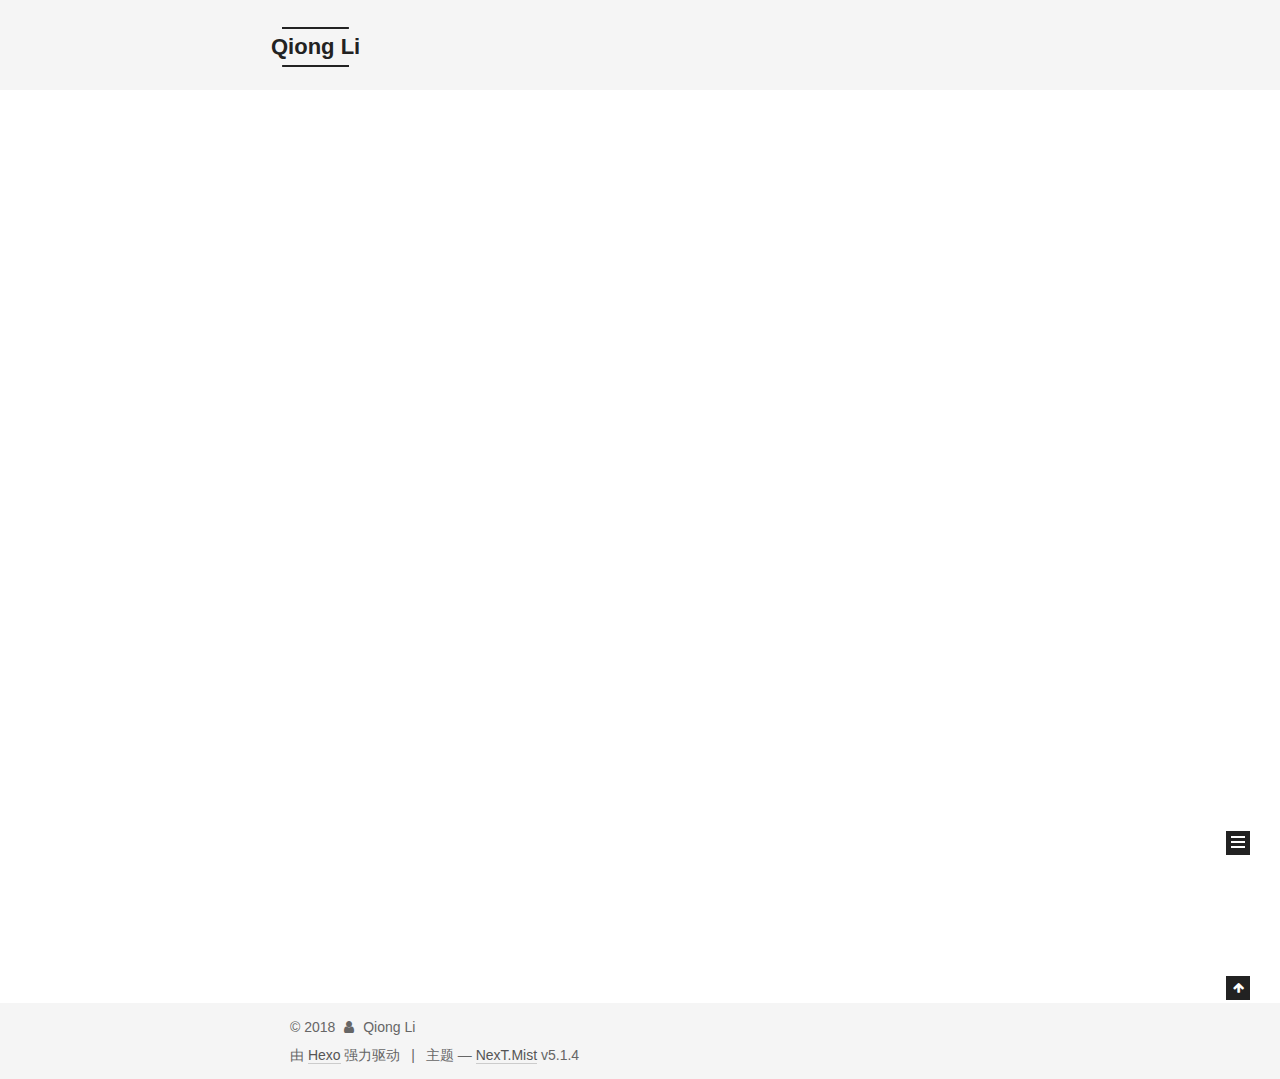
==== commit d92fcf9a: "Site updated: 2018-05-01 21:17:06" ====
--- a/index.html
+++ b/index.html
@@ -350,7 +350,8 @@
       
         
           
-            
+            <p>1.需求描述<br>1.1 问题描述<br>构建一个N*N的从左上角到右下角的随机迷宫，然后在这一迷宫上寻找迷宫路径。该设计一共包括如下三个部分：<br>①构建随机迷宫<br>②寻找迷宫路径，使用非递归形式<br>③用图形方式画出随机迷宫及其上的最短路径<br>1.2 基本要求<br>        在生成随机迷宫时，考虑如何使选取墙的次数最少，并使得任意两个方格之间均有路径<br><--more--><br>1.3输入要求<br>输入形式<br>        输入随机迷宫的行数和列数<br>输入数据例子<br>    输入行数：25，列数：29</--more--></p>
+
           
         
       
--- a/css/main.css
+++ b/css/main.css
@@ -1822,7 +1822,7 @@
   width: 4px;
   height: 4px;
   border-radius: 50%;
-  background: #3b4f7f;
+  background: #451acb;
 }
 .links-of-blogroll {
   font-size: 13px;
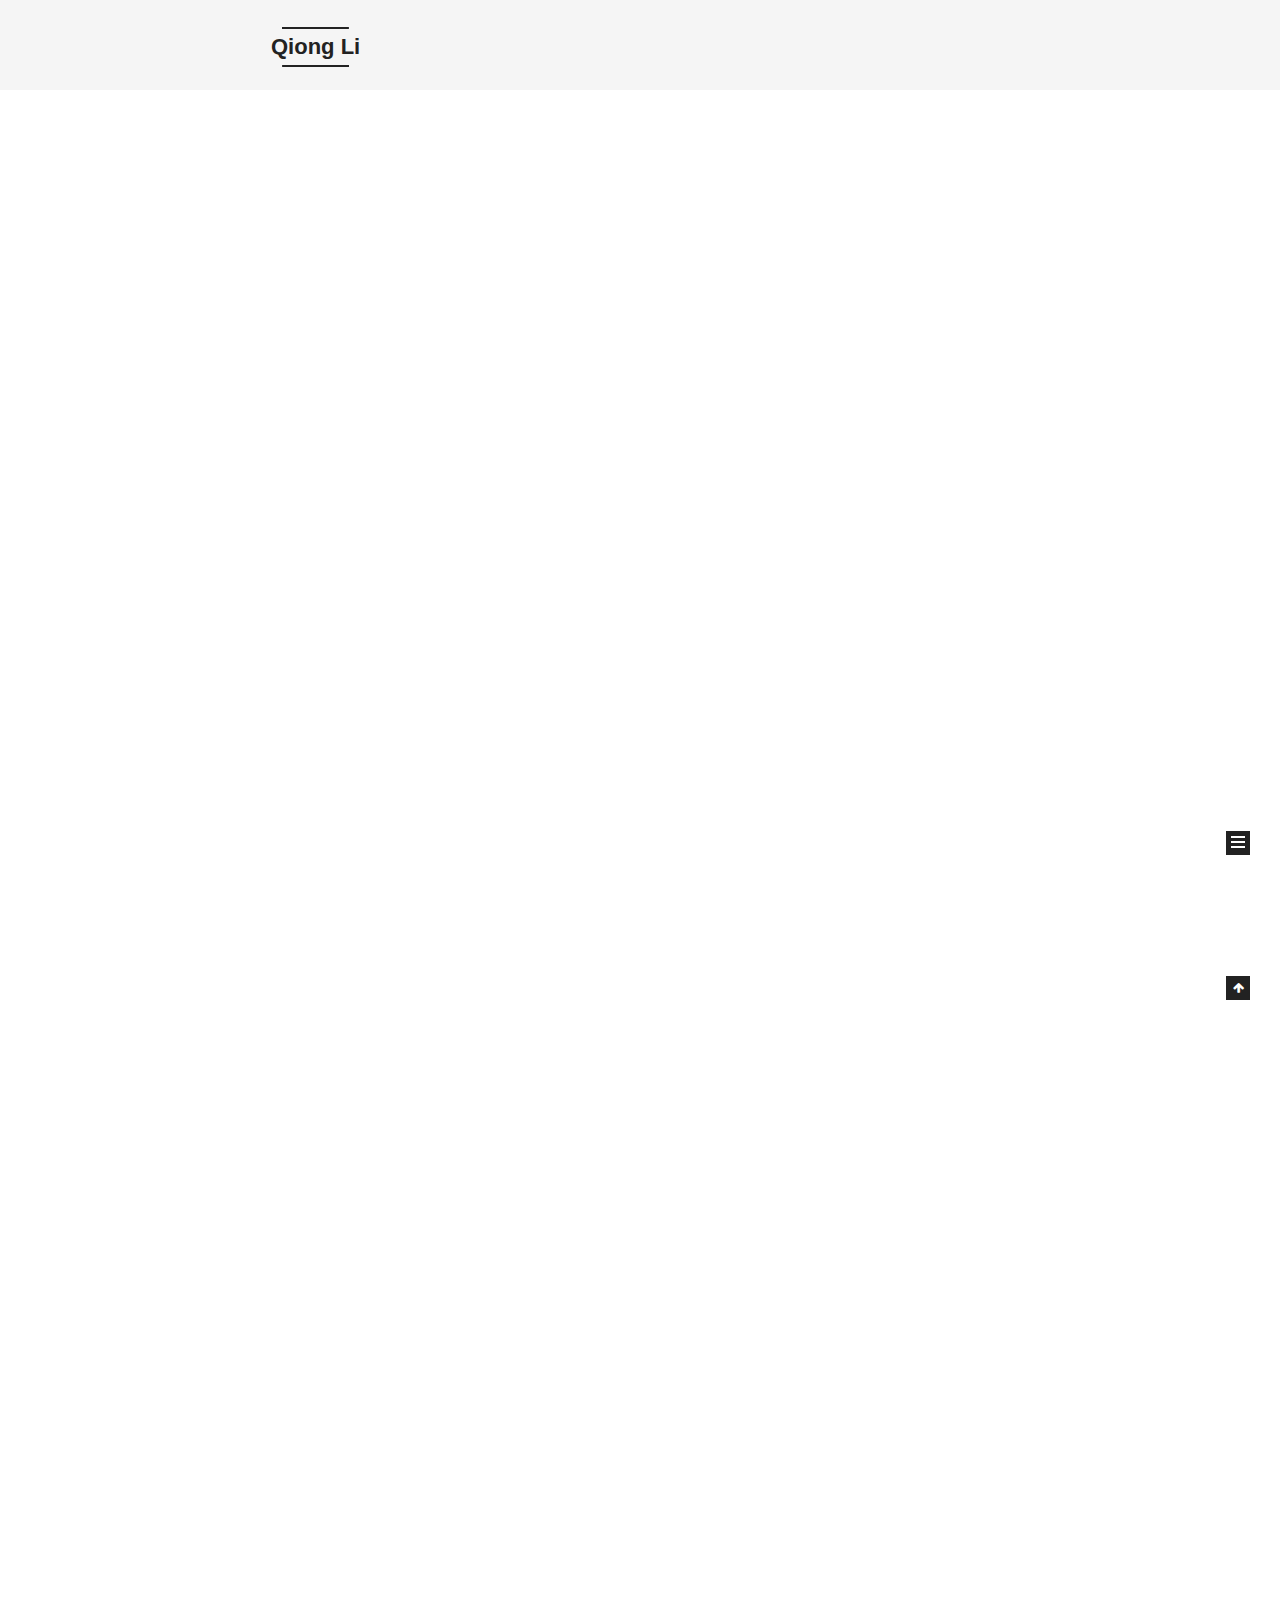
==== commit 22aba9d8: "Site updated: 2018-05-06 21:54:32" ====
--- a/index.html
+++ b/index.html
@@ -350,7 +350,934 @@
       
         
           
-            <p>1.需求描述<br>1.1 问题描述<br>构建一个N*N的从左上角到右下角的随机迷宫，然后在这一迷宫上寻找迷宫路径。该设计一共包括如下三个部分：<br>①构建随机迷宫<br>②寻找迷宫路径，使用非递归形式<br>③用图形方式画出随机迷宫及其上的最短路径<br>1.2 基本要求<br>        在生成随机迷宫时，考虑如何使选取墙的次数最少，并使得任意两个方格之间均有路径<br><--more--><br>1.3输入要求<br>输入形式<br>        输入随机迷宫的行数和列数<br>输入数据例子<br>    输入行数：25，列数：29</--more--></p>
+            <h4 id="一、基本要求"><a href="#一、基本要求" class="headerlink" title="一、基本要求"></a>一、基本要求</h4><p>  &ensp;&ensp;&ensp;&ensp;构建一个N*N的从左上角到右下角的随机迷宫，然后在这一迷宫上寻找迷宫路径。</p>
+<h4 id="二、需求描述"><a href="#二、需求描述" class="headerlink" title="二、需求描述"></a>二、需求描述</h4><h5 id="1-问题描述"><a href="#1-问题描述" class="headerlink" title="1. 问题描述"></a>1. 问题描述</h5><p>   &ensp;&ensp;&ensp;&ensp;构建一个N*N的从左上角到右下角的随机迷宫，然后在这一迷宫上寻找迷宫路径。该设计一共包括如下三个部分：</p>
+<p>   ①构建随机迷宫</p>
+<p>   ②寻找迷宫路径，使用非递归形式</p>
+<p>   ③用图形方式画出随机迷宫及其上的最短路径</p>
+<h5 id="2-基本要求"><a href="#2-基本要求" class="headerlink" title="2. 基本要求"></a>2. 基本要求</h5><p>   &ensp;&ensp;&ensp;&ensp;在生成随机迷宫时，考虑如何使选取墙的次数最少，并使得任意两个方格之间均有路径</p>
+<h5 id="3-输入要求"><a href="#3-输入要求" class="headerlink" title="3. 输入要求"></a>3. 输入要求</h5><p>   &ensp;&ensp;&ensp;&ensp;输入形式:输入随机迷宫的行数和列数</p>
+<h5 id="4-输出要求"><a href="#4-输出要求" class="headerlink" title="4. 输出要求"></a>4. 输出要求</h5><p>  &ensp;&ensp;&ensp;&ensp; 输出形式:用图形方式输出随机创建的迷宫及迷宫路径</p>
+<h4 id="三、设计"><a href="#三、设计" class="headerlink" title="三、设计"></a>三、设计</h4><h5 id="1-结构设计"><a href="#1-结构设计" class="headerlink" title="1 结构设计"></a>1 结构设计</h5><p>   函数调用关系：</p>
+<p>   深度优先搜索：<br>    <img src="D:/github/picture/6.png" alt="image"></p>
+<p>   广度优先搜索：<br>      <img src="D:\github\picture\7.png" alt="image"></p>
+<h5 id="2-数据及数据类-型-定义"><a href="#2-数据及数据类-型-定义" class="headerlink" title="2 数据及数据类(型)定义"></a>2 数据及数据类(型)定义</h5><p>   方法一、 深度优先搜索：</p>
+<p>   ① 定义迷宫的二维数组中的每个元素都是maze类型</p>
+<p>   struct maze                                  //存储信息</p>
+<p>   {</p>
+<pre><code>int x,y;                                 //分别表示行列位置s
+
+ int direction;                          //迷宫方向
+
+ int state[N];                          //迷宫各方向的状态
+
+int flag;                      //记录在路径中的位置，距出发点的距离
+
+int sign;                              //是否能通过的标志
+
+int mark;                              //为了防止重复输出
+</code></pre><p>   };</p>
+<p>   ② 定义进行深度优先搜索的栈的结构，栈中元素类型为maze类型</p>
+<p>   struct mazeStack                         //栈结构</p>
+<p>   {</p>
+<pre><code>maze *base=0;   //栈底指针，在栈构造之前和销毁之后，base的值为NULL
+
+maze *top=0;                          //栈顶指针
+
+int stackSize=0;                        //栈的大小
+</code></pre><p>   }; </p>
+<p>  ③ eq表示等价类,生成迷宫时需要生成该类的对象以调用该类的方法</p>
+<p>   class eq</p>
+<p>   {</p>
+<p>   public:</p>
+<pre><code>eq(int number);
+
+int findPoint(int n);           //查找根结点（所在等价类）
+
+void unite(int m,int n);        //合并等价类
+</code></pre><p>   private:</p>
+<pre><code>vector&lt;int&gt; s;                 //表示等价类的数组，记录当前位置
+</code></pre><p>  };</p>
+<p>  ④ 生成迷宫的类，通过该类的对象调用创建迷宫和寻找路径的方法</p>
+<p>  class Random_maze</p>
+<p>  {</p>
+<p>   public:</p>
+<pre><code>Random_maze(int m,int n);
+
+void generateMaze();                   //随机生成迷宫
+
+void findPath(vector&lt;vector&lt;maze&gt; &gt;&amp; m);  //寻找路径
+
+void iniDisplay(vector&lt;vector&lt;maze&gt; &gt;&amp; m);  //迷宫展示（初始化）
+
+void display(vector&lt;vector&lt;maze&gt; &gt;&amp; m);  //迷宫展示（找到路径）
+</code></pre><p>   private:</p>
+<pre><code>int row,col,conum=0,curstep=0;      //迷宫的行和列、当前足迹
+
+ mazeStack a,s,t;            //s用来寻找路径，t用来保存路径信息
+
+ eq *mData;                   //等价类对象
+
+vector&lt;vector&lt;maze&gt; &gt; mazeMap;                   //定义迷宫
+
+bool isPass(maze m);                 //判断当前位置是否可以通过
+
+void footPrint(maze a);           //标记当前位置
+
+maze nextPos(maze c,int di);        //寻找下一个位置
+
+void markPrint(maze b);           //标记为不能通过
+
+bool initStack(mazeStack *s);             //初始化空栈
+
+bool push(mazeStack *s,maze e);            //压栈
+</code></pre><p>   bool isEmpty(mazeStack s);                  //判空</p>
+<p>   maze pop(mazeStack <em>s,maze </em>e);            //出栈</p>
+<p>   maze getTop(mazeStack <em>s,maze </em>e);         //得到栈顶元素</p>
+<pre><code>bool isConnect(maze&amp; m,maze&amp; n);           //判断是否连通
+</code></pre><p>  };</p>
+<p>  方法二、广度优先搜索：</p>
+<p>  ① eq表示等价类,生成迷宫时需要生成该类的对象以调用该类的方法</p>
+<p>  class eq                              //等价类</p>
+<p> {</p>
+<p>   public:</p>
+<pre><code>eq(int number);               //初始化
+
+int findPoint(int n);          //查找根结点（所在等价类）
+
+void unite(int m,int n);        //合并等价类
+</code></pre><p>   private:</p>
+<pre><code>vector&lt;int&gt; s;             //表示等价类的数组，记录当前位置
+</code></pre><p>  }; </p>
+<p>  ② 定义迷宫的二维数组中的每个元素都是maze类型</p>
+<p>   struct maze                         //存储信息</p>
+<p>  {</p>
+<pre><code>int x,y;                       //分别表示行列位置
+
+ int point;                      //根节点指向
+
+ int pos;                       //当前位置
+
+int sign;                       //标记该位置是否能通过
+
+int mark;                      //标记走过的步数并最后标记路径中的点
+
+int footprint;                 //寻找路径时标记某位置是否已经走过
+
+maze *last;                    //上一步的坐标
+</code></pre><p>  };</p>
+<p>  ③ 生成迷宫的类，通过该类的对象调用创建迷宫和寻找路径的方法</p>
+<p>  class Random_maze</p>
+<p>  {</p>
+<p>   public:</p>
+<pre><code>Random_maze(int m,int n);          //初始化
+
+void generateMaze();             //随机生成迷宫
+
+void findPath(vector&lt;vector&lt;maze&gt; &gt;&amp; m); //寻找路径
+
+void iniDisplay(vector&lt;vector&lt;maze&gt; &gt;&amp; m);  //迷宫展示（初始化）
+</code></pre><p>   private:</p>
+<pre><code>int row,col,conum=0,curstep=0;  //迷宫的行和列、当前足迹
+
+queue&lt;maze*&gt; q;                   //队列
+
+eq *mData;                         //等价类对象
+
+vector&lt;vector&lt;maze&gt; &gt; mazeMap;          //定义迷宫
+
+bool isConnect(maze&amp; m,maze&amp; n);        //判断是否连通
+</code></pre><p>  };</p>
+<h5 id="3-算法设计及分析（各模块算法及类内函数的算法伪码表示）"><a href="#3-算法设计及分析（各模块算法及类内函数的算法伪码表示）" class="headerlink" title="3.算法设计及分析（各模块算法及类内函数的算法伪码表示）"></a>3.算法设计及分析（各模块算法及类内函数的算法伪码表示）</h5><p> 深度优先搜索:</p>
+<p>  1) 初始化</p>
+<p> （1）初始化未创建的迷宫信息：</p>
+<p>  Random_maze::Random_maze(int m,int n):row(m),col(n),mazeMap(m,vector<maze>(n))   //初始化</maze></p>
+<p>  {</p>
+<pre><code>设置行数；
+
+ 设置列数；
+
+ 创建一个等价类对象；
+
+ for(int i=0;i&lt;m;i++)
+
+{
+
+for(int j=0;j&lt;n;j++)
+
+{
+
+   描述行列信息；
+
+   迷宫该位置输出标记置0（未输出）；
+
+   迷宫该位置通过标记置-1（能通过）；
+
+   迷宫该位置四个方向都设为墙；
+
+ }
+
+ }
+
+入口左边的墙打开；
+
+ 出口右边的墙打开；
+</code></pre><p>   }</p>
+<p>  （2）初始化等价类</p>
+<p>   eq::eq(int numElements) : s(numElements)</p>
+<p>   {</p>
+<p>   设置一个一维数组表示等价类集合，并将数组元素全部初始化为-1；</p>
+<p>   }</p>
+<p>   2) 创建迷宫:</p>
+<p>  （1）查找所在等价类</p>
+<p>   int eq::findPoint(int x)                     </p>
+<p>   {</p>
+<pre><code>  If(该点所在等价类值仍为-1，未合并)
+
+      返回当前点；
+
+  Else
+
+  {
+
+     已经合并过，调用findPoint()递归查找当前点的祖先节点，即所在的等价类；
+
+     返回所在代表等价类的祖先节点；
+
+    }
+
+}
+</code></pre><p>   （2）合并所在等价类</p>
+<p>   void eq::unite(int root1,int root2)               </p>
+<p>   {</p>
+<pre><code>If（root1比roo2所在等价类中点的数目少）
+
+  {
+
+   把root1所在等价类中点加入root2所在等价类中;
+
+   将root1的祖先节点指向root2;
+
+  }
+
+  Else
+
+ {
+
+   把root2所在等价类中点加入root1所在等价类中;
+
+   将root2的祖先节点指向root1;
+
+  }
+</code></pre><p>   }</p>
+<p>  （3）判断是否已经连通</p>
+<p>   bool Random_maze::isConnect(maze&amp; m,maze&amp; n)</p>
+<p>   {</p>
+<pre><code>得到两个点的位置；
+
+If(祖先节点相同)
+
+{
+
+    If(均未经过合并)
+
+       返回假；
+
+    Else
+
+       返回真；
+
+ }
+</code></pre><p>   }</p>
+<p>  （4）生成函数</p>
+<p>   void Random_maze::generateMaze()</p>
+<p>   {</p>
+<pre><code> If（迷宫中方格数小于等于四）
+
+     退出；
+
+ While(1)
+
+  {
+
+ 随机生成一个位置的横纵坐标；
+
+ 随机选择该位置的一道墙；
+
+Switch(墙)
+
+Case0:
+
+  If(是左边界)
+
+     退出；
+
+ If(当前点和它左边的点在同一个集合)
+
+    退出；
+
+ else
+
+ {
+
+    得到当前点的祖先节点；
+
+    得到当前点左边点的祖先节点；
+
+    将两个点所在的集合合并；
+
+    已经开辟的房间数加1；
+
+    当前点的左边界打通；
+
+    当前点左边点的右边界打通；
+
+ }
+
+    退出；
+
+ Case1:
+
+ If(是上边界)
+
+    退出；
+
+ If(当前点和它上边的点在同一个集合)
+
+    退出；
+
+ else
+
+ {
+
+    得到当前点的祖先节点；
+
+    得到当前点上边点的祖先节点；
+
+    将两个点所在的集合合并；
+
+    已经开辟的房间数加1；
+
+    当前点的上边界打通；
+
+    当前点上边点的下边界打通；
+
+ }
+
+    退出；
+
+ Case2:
+
+ If(是右边界)
+
+    退出；
+
+ If(当前点和它右边的点在同一个集合)
+
+    退出；
+
+ else
+
+ {
+
+    得到当前点的祖先节点；
+
+    得到当前点右边点的祖先节点；
+
+    将两个点所在的集合合并；
+
+    已经开辟的房间数加1；
+
+    当前点的右边界打通；
+
+    当前点右边点的左边界打通；
+
+ }
+
+    退出；
+
+ Case3:
+
+ If(是下边界)
+
+    退出；
+
+ If(当前点和它下边的点在同一个集合)
+
+    退出；
+
+ else
+
+ {
+
+    得到当前点的祖先节点；
+
+    得到当前点下边点的祖先节点；
+
+    将两个点所在的集合合并；
+
+    已经开辟的房间数加1；
+
+    当前点的下边界打通；
+
+    当前点下边点的上边界打通；
+
+ }
+
+    退出；
+
+ }
+
+If(开辟的房间数为矩阵中所有房间的数目)
+
+退出；
+</code></pre><p>   }</p>
+<p>   3) 寻找最短路径</p>
+<p>  （1）判断是否可以通过</p>
+<p>   bool Random_maze::isPass(maze m)</p>
+<p>  {</p>
+<p>   If(右边可以通行且没有被走过)</p>
+<p>   {</p>
+<pre><code>当前点的通过标记加1；
+
+返回真；
+</code></pre><p>   }</p>
+<p>   Else if(下边可以通行且没有被走过)</p>
+<p>   {</p>
+<pre><code>当前点的方向设为向下；
+
+当前点的通过标记加1；
+
+返回真；
+</code></pre><p>   }</p>
+<p>   Else if(上边可以通行且没有被走过)</p>
+<p>   {</p>
+<pre><code>当前点的方向设为向上；
+
+当前点的通过标记加1；
+
+返回真；
+</code></pre><p>   }</p>
+<p>   Else if(左边可以通行且没有被走过)</p>
+<p>   {</p>
+<pre><code>当前点的方向设为向左；
+
+当前点的通过标记加1；
+
+返回真；
+</code></pre><p>   }</p>
+<p>   Else</p>
+<pre><code>返回假，均不能通过；
+</code></pre><p>  }</p>
+<p> （2）标记足迹</p>
+<p>  void Random_maze::footPrint(maze a)</p>
+<p>  {</p>
+<pre><code>将当前点的足迹标记为距起点的距离；
+</code></pre><p>  }</p>
+<p> （3）寻找下一个要走的点</p>
+<p>  maze Random_maze:: nextPos(maze c,int di)</p>
+<p>  {</p>
+<pre><code> 创建一个一维数组保留方向信息；
+
+ If(方向向右)
+
+ {
+
+     If(为右边界)
+
+   {
+
+      方向改为下；
+
+      返回当前位置；
+
+     }
+
+    Else
+
+    {
+
+       修改当前位置为当前点右方的位置；
+
+        返回当前位置；
+
+     }
+
+  }
+
+  If(方向向下)
+
+  {
+
+     If(为下边界)
+
+   {
+
+      方向改为左；
+
+      返回当前位置；
+
+     }
+
+    Else
+
+    {
+
+        修改当前位置为当前点下方的位置；
+
+       返回当前位置；
+
+    }
+
+  }
+
+ If(方向向左)
+
+{
+
+    If(为左边界)
+
+    {
+
+      方向改为上；
+
+      返回当前位置；
+
+     }
+
+     Else
+
+    {
+
+         修改当前位置为当前点左方的位置；
+
+         返回当前位置；
+
+    }
+
+ }
+
+If(方向向上)
+
+{
+
+      If(为上边界)
+
+   {
+
+      返回当前位置；
+
+      }
+
+      Else
+
+      {
+
+         修改当前位置为当前点上方的位置；
+
+         返回当前位置；
+
+      }
+
+ }
+
+ 返回当前位置；
+</code></pre><p>   }</p>
+<p>  （4）标记当前位置是否能通过</p>
+<p>   void Random_maze:: markPrint(maze b)</p>
+<p>   {</p>
+<pre><code> 标记改为0，表示当前位置已经走过但不能通过；
+
+}
+</code></pre><p>  （5）寻找最短路径</p>
+<p>   void Random_maze::findPath(vector&lt;vector<maze> &gt;&amp; m)</maze></p>
+<p>   {</p>
+<pre><code>记录初始位置；
+
+初始化栈s；
+
+初始化栈t；
+
+Do
+
+ {
+
+  If(当前位置可通过)
+
+  {
+
+    留下足迹；
+
+    用一个点e记录当前位置；
+
+    到出发点的距离加1；
+
+    e的方向为当前位置的方向；
+
+    e到起点的距离为当前位置到起点的距离；
+
+    将e压入两个栈中；
+
+    根据e寻找下一个可以通过的位置；
+
+    修改当前位置信息；
+
+    If(当前位置为终点)
+
+    {
+
+        终点到起点的距离即为当前位置到起点的距离；
+
+        停止；
+
+       }
+
+   }
+
+   Else
+
+  {
+
+      标记当前位置已经走过但不能通过；
+
+      记录当前位置到起点的距离为0；
+
+      将当前位置从两个栈中弹出，返回上一步；
+
+      当前位置到起点距离减1；
+
+   }
+
+ }While(1)
+</code></pre><p>  }</p>
+<h5 id="4-输出"><a href="#4-输出" class="headerlink" title="4) 输出"></a>4) 输出</h5><p> （1） 输出初始化迷宫</p>
+<p>  void Random_maze::iniDisplay(vector&lt;vector<maze> &gt;&amp; m)</maze></p>
+<p>  {</p>
+<pre><code>上下左右边界均设为墙；
+
+循环输出，如果是上下墙，打通输出“ ”，未打通输出“_”，如果是左右墙，打通输出“ ”，未打通输出“|”；
+</code></pre><p>  }</p>
+<p> （2） 输出找到路径的迷宫</p>
+<p>   void Random_maze::display(vector&lt;vector<maze> &gt;&amp; m)</maze></p>
+<p>  {</p>
+<pre><code>上下左右边界均设为墙；
+
+循环输出，未打通的上下侧边墙保持“_”，在路径中，输出&apos;*&apos;，未打通的左右侧边墙保持&apos;|&apos;；
+
+借助新建的一个栈将原栈中保留的路径信息输出；
+
+输出栈中元素数目即为走过的步数；
+</code></pre><p>  }</p>
+<p>  广度优先搜索：</p>
+<p>  1） 初始化</p>
+<p>  与深度优先搜索基本相同；</p>
+<p>  2） 创建迷宫</p>
+<p>  查找所在等价类和合并等价类以及判断是否连通与深度优先搜索相同；</p>
+<p>  创建迷宫：</p>
+<p>  void Random_maze::generateMaze()</p>
+<p>  {</p>
+<pre><code>If（迷宫中方格数小于等于四）
+
+       退出；
+
+   While(1)
+
+     {
+
+   随机生成一个位置的横纵坐标；
+
+   随机选择该位置的一道墙；
+
+ If（不是边界，且是真正的要打通的格子）
+
+ {
+
+      Switch(墙)
+
+    Case0:
+
+    If(是左边界)
+
+       退出；
+
+   If(当前点和它左边的格子在同一个集合)
+
+      退出；
+
+   else
+
+   {
+
+      得到当前点的祖先节点；
+
+      得到当前点左边格子的祖先节点；
+
+      将两个格子所在的集合合并；
+
+      已经开辟的房间数加1；
+
+      当前格子标记为打通；
+
+      当前格子左边的格子打通；
+
+      二者之间的格子标记为打通；
+
+   }
+
+      退出；
+
+   Case1:
+
+   If(是上边界)
+
+      退出；
+
+   If(当前点和它上边的格子在同一个集合)
+
+      退出；
+
+   else
+
+   {
+
+      得到当前格子的祖先节点；
+
+      得到当前点上边格子的祖先节点；
+
+      将两个格子所在的集合合并；
+
+      已经开辟的房间数加1；
+
+      当前格子打通；
+
+      当前格子上边的格子打通；
+
+      二者之间的格子标记为打通；
+
+   }
+
+      退出；
+
+   Case2:
+
+   If(是右边界)
+
+      退出；
+
+   If(当前点和它右边的格子在同一个集合)
+
+      退出；
+
+   else
+
+   {
+
+      得到当前格子的祖先节点；
+
+      得到当前点右边格子的祖先节点；
+
+      将两个格子所在的集合合并；
+
+      已经开辟的房间数加1；
+
+      当前格子1打通；
+
+      当前格子右边的格子打通；
+
+      二者之间的格子标记为打通；
+
+   }
+
+      退出；
+
+   Case3:
+
+   If(是下边界)
+
+      退出；
+
+   If(当前点和它下边的格子在同一个集合)
+
+      退出；
+
+   else
+
+   {
+
+      得到当前格子的祖先节点；
+
+      得到当前格子下边点的祖先节点；
+
+      将两个格子所在的集合合并；
+
+      已经开辟的房间数加1；
+
+      当前格子打通；
+
+      当前格子下边的格子打通；
+
+          二者之间的格子标记为打通；
+
+   }
+
+      退出；
+
+   }
+
+ If(开辟的房间数为矩阵中真正应该连通的所有所有格子的数目)
+
+  退出；
+</code></pre><p>   }</p>
+<p>  3） 查找并输出最短路径</p>
+<p>  void Random_maze::findPath(vector&lt;vector<maze> &gt;&amp; m)</maze></p>
+<p>  {</p>
+<pre><code> 记录起点和终点；
+
+ 将起点的上一个点设为它自身；
+
+ 将起点加入队列中；
+
+ 设置起点标记，步数为1；
+
+ 创建一个一维数组保留方向信息；
+
+ While(队列不为空)
+
+{
+
+  得到队首元素；
+
+  弹出队首元素；
+
+   If(到达终点)
+
+  {
+
+    根据mark标记输出行走的步数；
+
+    将当前格子标记为在路径中；
+
+    增加一个指针；
+
+    获取当前位置的前一个位置；
+
+    While(前一个位置不是起点)
+
+    {
+
+         If(两个位置横坐标或纵坐标相差1)
+
+           标记前一个位置在路径中；
+
+         将前一个位置设置为当前位置；
+
+     }
+
+     停止;
+
+   }
+
+   Else
+
+  {
+
+    在四个方向寻找可达的相邻位置：
+
+  If(要寻找的点是边界){ }
+
+  Else
+
+  {
+
+      得到相邻位置的坐标；
+
+      If(相邻位置可达)
+
+      {
+
+          将该可达的相邻位置放入队列；
+
+         将该位置标记为已走过；
+
+         所有可达的相邻位置标记加1；
+
+         }
+
+     }
+
+   }
+
+ }
+
+循环输出，起点和终点输出“★”，如果未打通，输出“■”，在路径中输出“☆”，否则输出“ ”；
+</code></pre><p>   }</p>
+<p>  4） 初始化迷宫输出</p>
+<p>  void Random_maze::iniDisplay(vector&lt;vector<maze> &gt;&amp; m)</maze></p>
+<p>  {</p>
+<pre><code>循环输出，起点和终点输出“★”，如果未打通，输出“■”，否则输出“ ”；
+</code></pre><p>  }</p>
+<h4 id="四、实验结果"><a href="#四、实验结果" class="headerlink" title="四、实验结果"></a>四、实验结果</h4><h5 id="1-示例图"><a href="#1-示例图" class="headerlink" title="1.示例图"></a>1.示例图</h5><p>  “广度优先搜索+剪枝”:<br>  <img src="D:\github\picture\8.png" alt="image"></p>
+<p>   链式队列示意图:<br>   <img src="D:\github\picture\9.png" alt="image"></p>
+<h5 id="2-测试结果"><a href="#2-测试结果" class="headerlink" title="2. 测试结果"></a>2. 测试结果</h5><pre><code>输入：
+</code></pre><p> <img src="D:\github\picture\1.png" alt="image"></p>
+<p>   输出：  </p>
+<p>   方法一(深度优先)：<br><img src="D:\github\picture\2.png" alt="image"><br><img src="D:\github\picture\3.png" alt="image"><br><img src="D:\github\picture\11.png" alt="image"><br><img src="D:\github\picture\12.png" alt="image"></p>
+<pre><code>方法二(广度优先)：
+</code></pre><p><img src="D:\github\picture\4.png" alt="image"><br> <img src="D:\github\picture\5.png" alt="image"> </p>
+<h4 id="五、分析与探讨"><a href="#五、分析与探讨" class="headerlink" title="五、分析与探讨"></a>五、分析与探讨</h4><h5 id="创建迷宫："><a href="#创建迷宫：" class="headerlink" title="创建迷宫："></a>创建迷宫：</h5><p>  &ensp;&ensp;&ensp;&ensp;用等价类随机创建迷宫，首先将所有的方格都当作一个单独的类，当将两个方格之间的墙打通时，将两个等价类合并。将所有的方格先各自看作一棵只有一个节点的树，整个迷宫就是许多树构成的森林，当把相邻两个方格打通时，将其代表的树合并成一棵，直到树中节点的个数为整个迷宫中点的数目，将整个森林变成一棵树，生成了一个迷宫图的生成树。</p>
+<p>  &ensp;&ensp;&ensp;&ensp;在随机创建迷宫时,为了使得任意两个放格之间均有路径可达，将每个方格看作一个节点，即得到一棵能够包含所有节点的生成树，同时为了能使选取墙的次数最少，就要保证得到的是一棵最小生成树，得到最小生成树的方法很多，我在写课设的时候选取了随机prim算法进行迷宫生成，因为相比深度、广度优先搜索，随机prim算法生成的迷宫岔路多，自然而又复杂。</p>
+<h5 id="随机prim算法的核心是："><a href="#随机prim算法的核心是：" class="headerlink" title="随机prim算法的核心是："></a>随机prim算法的核心是：</h5><pre><code>1、让迷宫全是墙
+
+2、随机选一个格作为迷宫的通路，然后把它的邻墙放入列表
+
+3、当列表里还有墙时
+
+   3.1.从列表里随机选一个墙，如果它对面的格子不是迷宫的通路
+
+    1)把墙打通，让对面的格子成为迷宫的通路
+
+    2)把那个格子的邻墙加入列表
+
+   3.2.如果对面的格子已经是通路了，那就从列表里移除这面墙
+</code></pre><h5 id="另："><a href="#另：" class="headerlink" title="另："></a>另：</h5><p>&ensp;&ensp;&ensp;&ensp;广度优先搜索用方格代表墙，因此为了能够将迷宫表示出来，需要将迷宫扩展成为[2<em>row+1][2</em>col+1]大小，[2<em>i+1][2</em>j+1]是真正的要打通的所有位置；</p>
+<p>&ensp;&ensp;&ensp;&ensp;先将所有格子都设为不通，为迷宫设置一圈墙，随机选取一个点作为起点，当它向某一个方向开通路时，将它与该方向的相邻格子以及二者之间的格子设为可通过；</p>
+<p>&ensp;&ensp;&ensp;&ensp;继续随机选取，直到任意两点之间都能够可达，即最终合并后的起点所在的等价类中元素数目为((row-1)/2)*((col-1)/2).</p>
+<h5 id="寻找迷宫最短路径"><a href="#寻找迷宫最短路径" class="headerlink" title="寻找迷宫最短路径:"></a>寻找迷宫最短路径:</h5><p>方法一:回溯法——深度优先搜索（栈）</p>
+<p>  &ensp;&ensp;&ensp;&ensp;深度优先搜索采用“先进后出”的栈结构，从起点出发，寻找相邻连通位置，入栈，从栈中取出一个继续执行该操作，若不可继续走，则从栈中拿出该位置，栈不为空就继续执行，直至首次到达终点，将栈中的元素逆向pop可得到最短路径</p>
+<p>&ensp;&ensp;&ensp;&ensp;能够使用回溯法得到最短路径的原因：由于创建迷宫时是生成一棵生成树，因此，从起点到终点的路径即为根节点到起点和终点连通的一条路，只有一条，只要保证不经过额外的分支节点即可得到最短路径</p>
+<p>方法二：分支限界单源最短路径算法——“广度优先搜索加剪枝”（链式队列）</p>
+<p>  &ensp;&ensp;&ensp;&ensp;分支限界单源最短路径算法（此处认为每条边权重均为1，权重之和最小即边数最少，路径最短）主要思想是广度优先搜索，只不过在搜索过程中如果经判断可知不能到达终点或者不能以最优解到达终点，则需要将这条路从最短路径选择中排除，最后到达终点立即停止，不再遍历。此时没有在终点所在的链表上的点都被排除，只剩下一条最短路径。</p>
+<p>  &ensp;&ensp;&ensp;&ensp;1.从标记0的起点出发，寻找所有相邻连通位置（儿子结点），入队列并标记1，可构成多条分支链，每找到一个相邻位置就挂一个节点、记录上个节点并将标记加1</p>
+<p>  &ensp;&ensp;&ensp;&ensp;2.若这些位置不能到达终点或不是最优解，将之从队列中删除，并排除这条分支链（剪枝）</p>
+<p>  &ensp;&ensp;&ensp;&ensp;3.从队列中pop出一个位置，继续以同样的方法向前走，直到到达终点或者活节点表为空为止</p>
+<p>  &ensp;&ensp;&ensp;&ensp;4.从终点所在的链输出，得到最短路径</p>
+<p>  &ensp;&ensp;&ensp;&ensp;因为是一层一层遍历，到终点立即停止，因此最后得到的路径一定是经过位置最少的，即最短路径。</p>
+<hr>
+<h5 id="补充算法：-A-算法"><a href="#补充算法：-A-算法" class="headerlink" title="补充算法： A*算法"></a>补充算法： A*算法</h5><p>   &ensp;&ensp;&ensp;&ensp;A<em>算法是一种启发式搜索，可看做广度优先搜索和迪杰斯特拉算法的发展。A</em>算法相对广度优先搜索算法，除了考虑中间某个点同出发点的距离以外，还考虑了这个点同目标点的距离。保证找到最短路径（最优解的）条件，关键在于估价函数f(n)的选取（或者说h(n)的选取）估价函数取得越好，距离估计与实际值越接近。</p>
+<p>&ensp;&ensp;&ensp;&ensp;A<em>算法是一个可采纳的最好优先算法。A</em>算法的估价函数可表示为：</p>
+<p>  &ensp;&ensp;&ensp;&ensp;&ensp;&ensp;&ensp;&ensp;&ensp;&ensp;&ensp;&ensp;&ensp;&ensp;&ensp;&ensp; f’(n) = g’(n) + h’(n)</p>
+<p>&ensp;&ensp;&ensp;&ensp;这里，f’(n)是估价函数，g’(n)是起点到节点n的最短路径值，h’(n)是n到目标的最短路经的启发值。由于这个f’(n)其实是无法预先知道的，所以用估价函数f(n)做近似。g(n)代替g’(n)，h(n)代替h’(n)，但只有满足h(n)&lt;=h’(n)才行。可以证明应用这样的估价函数是可以找到最短路径的，也就是可采纳的。我们说应用这种估价函数的最好优先算法就是A*算法。</p>
+<h5 id="A-算法步骤："><a href="#A-算法步骤：" class="headerlink" title="A*算法步骤："></a>A*算法步骤：</h5><p>&ensp;&ensp;&ensp;&ensp;&ensp;&ensp;&ensp;&ensp;&ensp;&ensp;&ensp;&ensp;&ensp;&ensp;&ensp;&ensp;&ensp;&ensp;&ensp;&ensp;f = g +h</p>
+<p>&ensp;&ensp;&ensp;&ensp;这里：<br>g= 从起点沿着产生的路径，移动到指定方格的移动耗费。<br>h = 从那个方格移动到终点的预估移动耗费</p>
+<pre><code>1.选择一个合适的估值函数，将起点先添加到开启列表中
+
+2.开启列表中有节点的话，取出第一个节点，即最小f值的节点, 
+
+  判断此节点是否是目标点，是则找到了，跳出; 
+  根据此节点取得四个方向的节点，求出g，h，f值； 
+  判断每个节点在地图中是否能通过，不能通过则加入关闭列表中，跳出; 
+  判断每个节点是否在关闭列表中，在则跳出； 
+  判断每个节点是否在开启列表中，在则更新g值，f值，还更新其父节点；不在则将其添加到开启列表中，计算g值，h值，f值，添加其节点。 
+
+3.把此节点从开启列表中删除，再添加到关闭列表中； 
+
+4.把开启列表中按照f值最小的节点进行排序，最小的f值在第一个； 
+
+5.重复2，3，4步骤，直到目标点在开启列表中，即找到了；目标点不在开启列表中，开启列表为空，即没找到
+</code></pre><p>  &ensp;&ensp;&ensp;&ensp; 在寻找迷宫最短路径问题中可以简单计算 (|x2-x1|+|y2-y1|)*10从而得到当前位置到终点距离的估计值，从而找到估值最小即优先级最高的位置，加入到open表中，继续此过程直至目标点在open列表中。</p>
+<hr>
+<p>更多代码访问：<a href="http://qiongli97.github.io" target="_blank" rel="noopener">http://qiongli97.github.io</a></p>
+<p>转载请注明来源</p>
 
           
         
--- a/css/main.css
+++ b/css/main.css
@@ -1822,7 +1822,7 @@
   width: 4px;
   height: 4px;
   border-radius: 50%;
-  background: #451acb;
+  background: #9eccd6;
 }
 .links-of-blogroll {
   font-size: 13px;
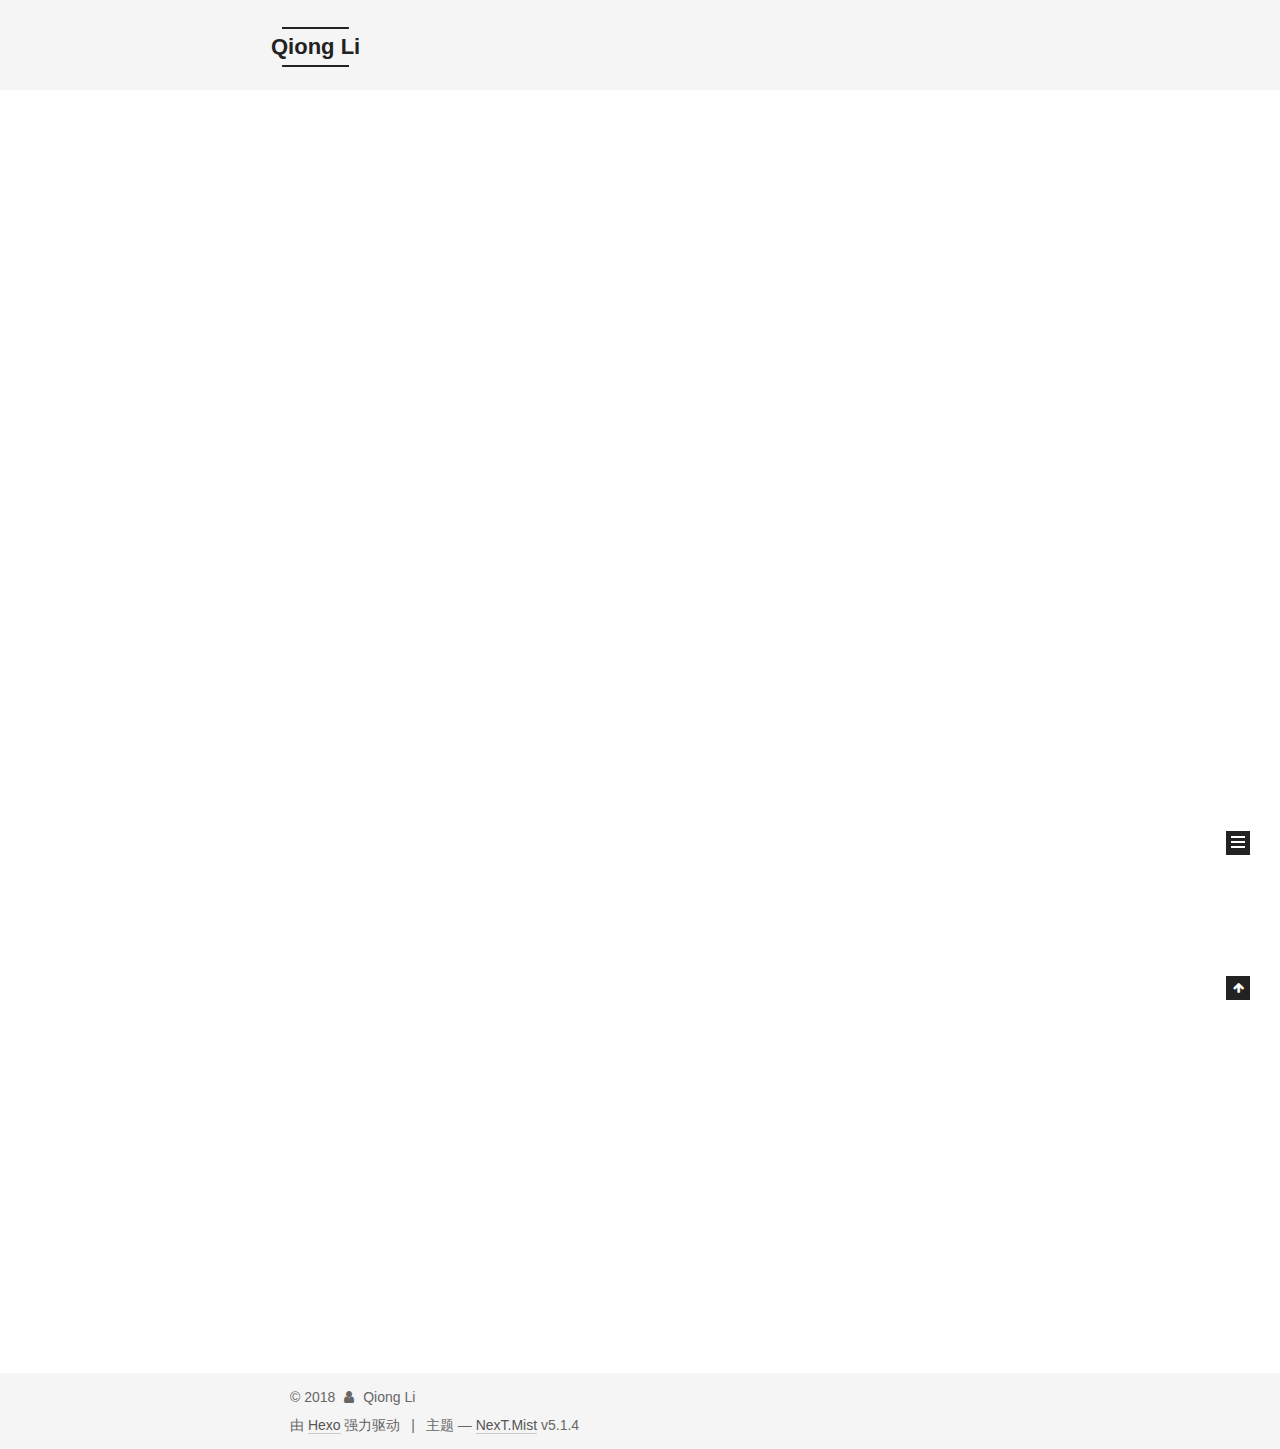
==== commit ca12ebf2: "Site updated: 2018-05-06 23:59:22" ====
--- a/index.html
+++ b/index.html
@@ -298,7 +298,7 @@
         
           <h1 class="post-title" itemprop="name headline">
                 
-                <a class="post-title-link" href="/2017/10/27/article-title/" itemprop="url">数据结构——迷宫</a></h1>
+                <a class="post-title-link" href="/2017/10/27/article-title/" itemprop="url">数据结构——随机迷宫操作</a></h1>
         
 
         <div class="post-meta">
@@ -349,937 +349,21 @@
 
       
         
-          
-            <h4 id="一、基本要求"><a href="#一、基本要求" class="headerlink" title="一、基本要求"></a>一、基本要求</h4><p>  &ensp;&ensp;&ensp;&ensp;构建一个N*N的从左上角到右下角的随机迷宫，然后在这一迷宫上寻找迷宫路径。</p>
+          <h4 id="一、基本要求"><a href="#一、基本要求" class="headerlink" title="一、基本要求"></a>一、基本要求</h4><p>  &ensp;&ensp;&ensp;&ensp;构建一个N*N的从左上角到右下角的随机迷宫，然后在这一迷宫上寻找迷宫路径。</p>
 <h4 id="二、需求描述"><a href="#二、需求描述" class="headerlink" title="二、需求描述"></a>二、需求描述</h4><h5 id="1-问题描述"><a href="#1-问题描述" class="headerlink" title="1. 问题描述"></a>1. 问题描述</h5><p>   &ensp;&ensp;&ensp;&ensp;构建一个N*N的从左上角到右下角的随机迷宫，然后在这一迷宫上寻找迷宫路径。该设计一共包括如下三个部分：</p>
-<p>   ①构建随机迷宫</p>
-<p>   ②寻找迷宫路径，使用非递归形式</p>
-<p>   ③用图形方式画出随机迷宫及其上的最短路径</p>
+<p>   &ensp;&ensp;&ensp;&ensp;&ensp;&ensp;①构建随机迷宫</p>
+<p>   &ensp;&ensp;&ensp;&ensp;&ensp;&ensp;②寻找迷宫路径，使用非递归形式</p>
+<p>   &ensp;&ensp;&ensp;&ensp;&ensp;&ensp;③用图形方式画出随机迷宫及其上的最短路径</p>
 <h5 id="2-基本要求"><a href="#2-基本要求" class="headerlink" title="2. 基本要求"></a>2. 基本要求</h5><p>   &ensp;&ensp;&ensp;&ensp;在生成随机迷宫时，考虑如何使选取墙的次数最少，并使得任意两个方格之间均有路径</p>
 <h5 id="3-输入要求"><a href="#3-输入要求" class="headerlink" title="3. 输入要求"></a>3. 输入要求</h5><p>   &ensp;&ensp;&ensp;&ensp;输入形式:输入随机迷宫的行数和列数</p>
 <h5 id="4-输出要求"><a href="#4-输出要求" class="headerlink" title="4. 输出要求"></a>4. 输出要求</h5><p>  &ensp;&ensp;&ensp;&ensp; 输出形式:用图形方式输出随机创建的迷宫及迷宫路径</p>
-<h4 id="三、设计"><a href="#三、设计" class="headerlink" title="三、设计"></a>三、设计</h4><h5 id="1-结构设计"><a href="#1-结构设计" class="headerlink" title="1 结构设计"></a>1 结构设计</h5><p>   函数调用关系：</p>
-<p>   深度优先搜索：<br>    <img src="D:/github/picture/6.png" alt="image"></p>
-<p>   广度优先搜索：<br>      <img src="D:\github\picture\7.png" alt="image"></p>
-<h5 id="2-数据及数据类-型-定义"><a href="#2-数据及数据类-型-定义" class="headerlink" title="2 数据及数据类(型)定义"></a>2 数据及数据类(型)定义</h5><p>   方法一、 深度优先搜索：</p>
-<p>   ① 定义迷宫的二维数组中的每个元素都是maze类型</p>
-<p>   struct maze                                  //存储信息</p>
-<p>   {</p>
-<pre><code>int x,y;                                 //分别表示行列位置s
-
- int direction;                          //迷宫方向
-
- int state[N];                          //迷宫各方向的状态
-
-int flag;                      //记录在路径中的位置，距出发点的距离
-
-int sign;                              //是否能通过的标志
-
-int mark;                              //为了防止重复输出
-</code></pre><p>   };</p>
-<p>   ② 定义进行深度优先搜索的栈的结构，栈中元素类型为maze类型</p>
-<p>   struct mazeStack                         //栈结构</p>
-<p>   {</p>
-<pre><code>maze *base=0;   //栈底指针，在栈构造之前和销毁之后，base的值为NULL
-
-maze *top=0;                          //栈顶指针
-
-int stackSize=0;                        //栈的大小
-</code></pre><p>   }; </p>
-<p>  ③ eq表示等价类,生成迷宫时需要生成该类的对象以调用该类的方法</p>
-<p>   class eq</p>
-<p>   {</p>
-<p>   public:</p>
-<pre><code>eq(int number);
-
-int findPoint(int n);           //查找根结点（所在等价类）
-
-void unite(int m,int n);        //合并等价类
-</code></pre><p>   private:</p>
-<pre><code>vector&lt;int&gt; s;                 //表示等价类的数组，记录当前位置
-</code></pre><p>  };</p>
-<p>  ④ 生成迷宫的类，通过该类的对象调用创建迷宫和寻找路径的方法</p>
-<p>  class Random_maze</p>
-<p>  {</p>
-<p>   public:</p>
-<pre><code>Random_maze(int m,int n);
-
-void generateMaze();                   //随机生成迷宫
-
-void findPath(vector&lt;vector&lt;maze&gt; &gt;&amp; m);  //寻找路径
-
-void iniDisplay(vector&lt;vector&lt;maze&gt; &gt;&amp; m);  //迷宫展示（初始化）
-
-void display(vector&lt;vector&lt;maze&gt; &gt;&amp; m);  //迷宫展示（找到路径）
-</code></pre><p>   private:</p>
-<pre><code>int row,col,conum=0,curstep=0;      //迷宫的行和列、当前足迹
-
- mazeStack a,s,t;            //s用来寻找路径，t用来保存路径信息
-
- eq *mData;                   //等价类对象
-
-vector&lt;vector&lt;maze&gt; &gt; mazeMap;                   //定义迷宫
-
-bool isPass(maze m);                 //判断当前位置是否可以通过
-
-void footPrint(maze a);           //标记当前位置
-
-maze nextPos(maze c,int di);        //寻找下一个位置
-
-void markPrint(maze b);           //标记为不能通过
-
-bool initStack(mazeStack *s);             //初始化空栈
-
-bool push(mazeStack *s,maze e);            //压栈
-</code></pre><p>   bool isEmpty(mazeStack s);                  //判空</p>
-<p>   maze pop(mazeStack <em>s,maze </em>e);            //出栈</p>
-<p>   maze getTop(mazeStack <em>s,maze </em>e);         //得到栈顶元素</p>
-<pre><code>bool isConnect(maze&amp; m,maze&amp; n);           //判断是否连通
-</code></pre><p>  };</p>
-<p>  方法二、广度优先搜索：</p>
-<p>  ① eq表示等价类,生成迷宫时需要生成该类的对象以调用该类的方法</p>
-<p>  class eq                              //等价类</p>
-<p> {</p>
-<p>   public:</p>
-<pre><code>eq(int number);               //初始化
-
-int findPoint(int n);          //查找根结点（所在等价类）
-
-void unite(int m,int n);        //合并等价类
-</code></pre><p>   private:</p>
-<pre><code>vector&lt;int&gt; s;             //表示等价类的数组，记录当前位置
-</code></pre><p>  }; </p>
-<p>  ② 定义迷宫的二维数组中的每个元素都是maze类型</p>
-<p>   struct maze                         //存储信息</p>
-<p>  {</p>
-<pre><code>int x,y;                       //分别表示行列位置
-
- int point;                      //根节点指向
-
- int pos;                       //当前位置
-
-int sign;                       //标记该位置是否能通过
-
-int mark;                      //标记走过的步数并最后标记路径中的点
-
-int footprint;                 //寻找路径时标记某位置是否已经走过
-
-maze *last;                    //上一步的坐标
-</code></pre><p>  };</p>
-<p>  ③ 生成迷宫的类，通过该类的对象调用创建迷宫和寻找路径的方法</p>
-<p>  class Random_maze</p>
-<p>  {</p>
-<p>   public:</p>
-<pre><code>Random_maze(int m,int n);          //初始化
-
-void generateMaze();             //随机生成迷宫
-
-void findPath(vector&lt;vector&lt;maze&gt; &gt;&amp; m); //寻找路径
-
-void iniDisplay(vector&lt;vector&lt;maze&gt; &gt;&amp; m);  //迷宫展示（初始化）
-</code></pre><p>   private:</p>
-<pre><code>int row,col,conum=0,curstep=0;  //迷宫的行和列、当前足迹
-
-queue&lt;maze*&gt; q;                   //队列
-
-eq *mData;                         //等价类对象
-
-vector&lt;vector&lt;maze&gt; &gt; mazeMap;          //定义迷宫
-
-bool isConnect(maze&amp; m,maze&amp; n);        //判断是否连通
-</code></pre><p>  };</p>
-<h5 id="3-算法设计及分析（各模块算法及类内函数的算法伪码表示）"><a href="#3-算法设计及分析（各模块算法及类内函数的算法伪码表示）" class="headerlink" title="3.算法设计及分析（各模块算法及类内函数的算法伪码表示）"></a>3.算法设计及分析（各模块算法及类内函数的算法伪码表示）</h5><p> 深度优先搜索:</p>
-<p>  1) 初始化</p>
-<p> （1）初始化未创建的迷宫信息：</p>
-<p>  Random_maze::Random_maze(int m,int n):row(m),col(n),mazeMap(m,vector<maze>(n))   //初始化</maze></p>
-<p>  {</p>
-<pre><code>设置行数；
-
- 设置列数；
-
- 创建一个等价类对象；
-
- for(int i=0;i&lt;m;i++)
-
-{
-
-for(int j=0;j&lt;n;j++)
-
-{
-
-   描述行列信息；
-
-   迷宫该位置输出标记置0（未输出）；
-
-   迷宫该位置通过标记置-1（能通过）；
-
-   迷宫该位置四个方向都设为墙；
-
- }
-
- }
-
-入口左边的墙打开；
-
- 出口右边的墙打开；
-</code></pre><p>   }</p>
-<p>  （2）初始化等价类</p>
-<p>   eq::eq(int numElements) : s(numElements)</p>
-<p>   {</p>
-<p>   设置一个一维数组表示等价类集合，并将数组元素全部初始化为-1；</p>
-<p>   }</p>
-<p>   2) 创建迷宫:</p>
-<p>  （1）查找所在等价类</p>
-<p>   int eq::findPoint(int x)                     </p>
-<p>   {</p>
-<pre><code>  If(该点所在等价类值仍为-1，未合并)
-
-      返回当前点；
-
-  Else
-
-  {
-
-     已经合并过，调用findPoint()递归查找当前点的祖先节点，即所在的等价类；
-
-     返回所在代表等价类的祖先节点；
-
-    }
-
-}
-</code></pre><p>   （2）合并所在等价类</p>
-<p>   void eq::unite(int root1,int root2)               </p>
-<p>   {</p>
-<pre><code>If（root1比roo2所在等价类中点的数目少）
-
-  {
-
-   把root1所在等价类中点加入root2所在等价类中;
-
-   将root1的祖先节点指向root2;
-
-  }
-
-  Else
-
- {
-
-   把root2所在等价类中点加入root1所在等价类中;
-
-   将root2的祖先节点指向root1;
-
-  }
-</code></pre><p>   }</p>
-<p>  （3）判断是否已经连通</p>
-<p>   bool Random_maze::isConnect(maze&amp; m,maze&amp; n)</p>
-<p>   {</p>
-<pre><code>得到两个点的位置；
-
-If(祖先节点相同)
-
-{
-
-    If(均未经过合并)
-
-       返回假；
-
-    Else
-
-       返回真；
-
- }
-</code></pre><p>   }</p>
-<p>  （4）生成函数</p>
-<p>   void Random_maze::generateMaze()</p>
-<p>   {</p>
-<pre><code> If（迷宫中方格数小于等于四）
-
-     退出；
-
- While(1)
-
-  {
-
- 随机生成一个位置的横纵坐标；
-
- 随机选择该位置的一道墙；
-
-Switch(墙)
-
-Case0:
-
-  If(是左边界)
-
-     退出；
-
- If(当前点和它左边的点在同一个集合)
-
-    退出；
-
- else
-
- {
-
-    得到当前点的祖先节点；
-
-    得到当前点左边点的祖先节点；
-
-    将两个点所在的集合合并；
-
-    已经开辟的房间数加1；
-
-    当前点的左边界打通；
-
-    当前点左边点的右边界打通；
-
- }
-
-    退出；
-
- Case1:
-
- If(是上边界)
-
-    退出；
-
- If(当前点和它上边的点在同一个集合)
-
-    退出；
-
- else
-
- {
-
-    得到当前点的祖先节点；
-
-    得到当前点上边点的祖先节点；
-
-    将两个点所在的集合合并；
-
-    已经开辟的房间数加1；
-
-    当前点的上边界打通；
-
-    当前点上边点的下边界打通；
-
- }
-
-    退出；
-
- Case2:
-
- If(是右边界)
-
-    退出；
-
- If(当前点和它右边的点在同一个集合)
-
-    退出；
-
- else
-
- {
-
-    得到当前点的祖先节点；
-
-    得到当前点右边点的祖先节点；
-
-    将两个点所在的集合合并；
-
-    已经开辟的房间数加1；
-
-    当前点的右边界打通；
-
-    当前点右边点的左边界打通；
-
- }
-
-    退出；
-
- Case3:
-
- If(是下边界)
-
-    退出；
-
- If(当前点和它下边的点在同一个集合)
-
-    退出；
-
- else
-
- {
-
-    得到当前点的祖先节点；
-
-    得到当前点下边点的祖先节点；
-
-    将两个点所在的集合合并；
-
-    已经开辟的房间数加1；
-
-    当前点的下边界打通；
-
-    当前点下边点的上边界打通；
-
- }
-
-    退出；
-
- }
-
-If(开辟的房间数为矩阵中所有房间的数目)
-
-退出；
-</code></pre><p>   }</p>
-<p>   3) 寻找最短路径</p>
-<p>  （1）判断是否可以通过</p>
-<p>   bool Random_maze::isPass(maze m)</p>
-<p>  {</p>
-<p>   If(右边可以通行且没有被走过)</p>
-<p>   {</p>
-<pre><code>当前点的通过标记加1；
-
-返回真；
-</code></pre><p>   }</p>
-<p>   Else if(下边可以通行且没有被走过)</p>
-<p>   {</p>
-<pre><code>当前点的方向设为向下；
-
-当前点的通过标记加1；
-
-返回真；
-</code></pre><p>   }</p>
-<p>   Else if(上边可以通行且没有被走过)</p>
-<p>   {</p>
-<pre><code>当前点的方向设为向上；
-
-当前点的通过标记加1；
-
-返回真；
-</code></pre><p>   }</p>
-<p>   Else if(左边可以通行且没有被走过)</p>
-<p>   {</p>
-<pre><code>当前点的方向设为向左；
-
-当前点的通过标记加1；
-
-返回真；
-</code></pre><p>   }</p>
-<p>   Else</p>
-<pre><code>返回假，均不能通过；
-</code></pre><p>  }</p>
-<p> （2）标记足迹</p>
-<p>  void Random_maze::footPrint(maze a)</p>
-<p>  {</p>
-<pre><code>将当前点的足迹标记为距起点的距离；
-</code></pre><p>  }</p>
-<p> （3）寻找下一个要走的点</p>
-<p>  maze Random_maze:: nextPos(maze c,int di)</p>
-<p>  {</p>
-<pre><code> 创建一个一维数组保留方向信息；
-
- If(方向向右)
-
- {
-
-     If(为右边界)
-
-   {
-
-      方向改为下；
-
-      返回当前位置；
-
-     }
-
-    Else
-
-    {
-
-       修改当前位置为当前点右方的位置；
-
-        返回当前位置；
-
-     }
-
-  }
-
-  If(方向向下)
-
-  {
-
-     If(为下边界)
-
-   {
-
-      方向改为左；
-
-      返回当前位置；
-
-     }
-
-    Else
-
-    {
-
-        修改当前位置为当前点下方的位置；
-
-       返回当前位置；
-
-    }
-
-  }
-
- If(方向向左)
-
-{
-
-    If(为左边界)
-
-    {
-
-      方向改为上；
-
-      返回当前位置；
-
-     }
-
-     Else
-
-    {
-
-         修改当前位置为当前点左方的位置；
-
-         返回当前位置；
-
-    }
-
- }
-
-If(方向向上)
-
-{
-
-      If(为上边界)
-
-   {
-
-      返回当前位置；
-
-      }
-
-      Else
-
-      {
-
-         修改当前位置为当前点上方的位置；
-
-         返回当前位置；
-
-      }
-
- }
-
- 返回当前位置；
-</code></pre><p>   }</p>
-<p>  （4）标记当前位置是否能通过</p>
-<p>   void Random_maze:: markPrint(maze b)</p>
-<p>   {</p>
-<pre><code> 标记改为0，表示当前位置已经走过但不能通过；
-
-}
-</code></pre><p>  （5）寻找最短路径</p>
-<p>   void Random_maze::findPath(vector&lt;vector<maze> &gt;&amp; m)</maze></p>
-<p>   {</p>
-<pre><code>记录初始位置；
-
-初始化栈s；
-
-初始化栈t；
-
-Do
-
- {
-
-  If(当前位置可通过)
-
-  {
-
-    留下足迹；
-
-    用一个点e记录当前位置；
-
-    到出发点的距离加1；
-
-    e的方向为当前位置的方向；
-
-    e到起点的距离为当前位置到起点的距离；
-
-    将e压入两个栈中；
-
-    根据e寻找下一个可以通过的位置；
-
-    修改当前位置信息；
-
-    If(当前位置为终点)
-
-    {
-
-        终点到起点的距离即为当前位置到起点的距离；
-
-        停止；
-
-       }
-
-   }
-
-   Else
-
-  {
-
-      标记当前位置已经走过但不能通过；
-
-      记录当前位置到起点的距离为0；
-
-      将当前位置从两个栈中弹出，返回上一步；
-
-      当前位置到起点距离减1；
-
-   }
-
- }While(1)
-</code></pre><p>  }</p>
-<h5 id="4-输出"><a href="#4-输出" class="headerlink" title="4) 输出"></a>4) 输出</h5><p> （1） 输出初始化迷宫</p>
-<p>  void Random_maze::iniDisplay(vector&lt;vector<maze> &gt;&amp; m)</maze></p>
-<p>  {</p>
-<pre><code>上下左右边界均设为墙；
-
-循环输出，如果是上下墙，打通输出“ ”，未打通输出“_”，如果是左右墙，打通输出“ ”，未打通输出“|”；
-</code></pre><p>  }</p>
-<p> （2） 输出找到路径的迷宫</p>
-<p>   void Random_maze::display(vector&lt;vector<maze> &gt;&amp; m)</maze></p>
-<p>  {</p>
-<pre><code>上下左右边界均设为墙；
-
-循环输出，未打通的上下侧边墙保持“_”，在路径中，输出&apos;*&apos;，未打通的左右侧边墙保持&apos;|&apos;；
-
-借助新建的一个栈将原栈中保留的路径信息输出；
-
-输出栈中元素数目即为走过的步数；
-</code></pre><p>  }</p>
-<p>  广度优先搜索：</p>
-<p>  1） 初始化</p>
-<p>  与深度优先搜索基本相同；</p>
-<p>  2） 创建迷宫</p>
-<p>  查找所在等价类和合并等价类以及判断是否连通与深度优先搜索相同；</p>
-<p>  创建迷宫：</p>
-<p>  void Random_maze::generateMaze()</p>
-<p>  {</p>
-<pre><code>If（迷宫中方格数小于等于四）
-
-       退出；
-
-   While(1)
-
-     {
-
-   随机生成一个位置的横纵坐标；
-
-   随机选择该位置的一道墙；
-
- If（不是边界，且是真正的要打通的格子）
-
- {
-
-      Switch(墙)
-
-    Case0:
-
-    If(是左边界)
-
-       退出；
-
-   If(当前点和它左边的格子在同一个集合)
-
-      退出；
-
-   else
-
-   {
-
-      得到当前点的祖先节点；
-
-      得到当前点左边格子的祖先节点；
-
-      将两个格子所在的集合合并；
-
-      已经开辟的房间数加1；
-
-      当前格子标记为打通；
-
-      当前格子左边的格子打通；
-
-      二者之间的格子标记为打通；
-
-   }
-
-      退出；
-
-   Case1:
-
-   If(是上边界)
-
-      退出；
-
-   If(当前点和它上边的格子在同一个集合)
-
-      退出；
-
-   else
-
-   {
-
-      得到当前格子的祖先节点；
-
-      得到当前点上边格子的祖先节点；
-
-      将两个格子所在的集合合并；
-
-      已经开辟的房间数加1；
-
-      当前格子打通；
-
-      当前格子上边的格子打通；
-
-      二者之间的格子标记为打通；
-
-   }
-
-      退出；
-
-   Case2:
-
-   If(是右边界)
-
-      退出；
-
-   If(当前点和它右边的格子在同一个集合)
-
-      退出；
-
-   else
-
-   {
-
-      得到当前格子的祖先节点；
-
-      得到当前点右边格子的祖先节点；
-
-      将两个格子所在的集合合并；
-
-      已经开辟的房间数加1；
-
-      当前格子1打通；
-
-      当前格子右边的格子打通；
-
-      二者之间的格子标记为打通；
-
-   }
-
-      退出；
-
-   Case3:
-
-   If(是下边界)
-
-      退出；
-
-   If(当前点和它下边的格子在同一个集合)
-
-      退出；
-
-   else
-
-   {
-
-      得到当前格子的祖先节点；
-
-      得到当前格子下边点的祖先节点；
-
-      将两个格子所在的集合合并；
-
-      已经开辟的房间数加1；
-
-      当前格子打通；
-
-      当前格子下边的格子打通；
-
-          二者之间的格子标记为打通；
-
-   }
-
-      退出；
-
-   }
-
- If(开辟的房间数为矩阵中真正应该连通的所有所有格子的数目)
-
-  退出；
-</code></pre><p>   }</p>
-<p>  3） 查找并输出最短路径</p>
-<p>  void Random_maze::findPath(vector&lt;vector<maze> &gt;&amp; m)</maze></p>
-<p>  {</p>
-<pre><code> 记录起点和终点；
-
- 将起点的上一个点设为它自身；
-
- 将起点加入队列中；
-
- 设置起点标记，步数为1；
-
- 创建一个一维数组保留方向信息；
-
- While(队列不为空)
-
-{
-
-  得到队首元素；
-
-  弹出队首元素；
-
-   If(到达终点)
-
-  {
-
-    根据mark标记输出行走的步数；
-
-    将当前格子标记为在路径中；
-
-    增加一个指针；
-
-    获取当前位置的前一个位置；
-
-    While(前一个位置不是起点)
-
-    {
-
-         If(两个位置横坐标或纵坐标相差1)
-
-           标记前一个位置在路径中；
-
-         将前一个位置设置为当前位置；
-
-     }
-
-     停止;
-
-   }
-
-   Else
-
-  {
-
-    在四个方向寻找可达的相邻位置：
-
-  If(要寻找的点是边界){ }
-
-  Else
-
-  {
-
-      得到相邻位置的坐标；
-
-      If(相邻位置可达)
-
-      {
-
-          将该可达的相邻位置放入队列；
-
-         将该位置标记为已走过；
-
-         所有可达的相邻位置标记加1；
-
-         }
-
-     }
-
-   }
-
- }
-
-循环输出，起点和终点输出“★”，如果未打通，输出“■”，在路径中输出“☆”，否则输出“ ”；
-</code></pre><p>   }</p>
-<p>  4） 初始化迷宫输出</p>
-<p>  void Random_maze::iniDisplay(vector&lt;vector<maze> &gt;&amp; m)</maze></p>
-<p>  {</p>
-<pre><code>循环输出，起点和终点输出“★”，如果未打通，输出“■”，否则输出“ ”；
-</code></pre><p>  }</p>
-<h4 id="四、实验结果"><a href="#四、实验结果" class="headerlink" title="四、实验结果"></a>四、实验结果</h4><h5 id="1-示例图"><a href="#1-示例图" class="headerlink" title="1.示例图"></a>1.示例图</h5><p>  “广度优先搜索+剪枝”:<br>  <img src="D:\github\picture\8.png" alt="image"></p>
-<p>   链式队列示意图:<br>   <img src="D:\github\picture\9.png" alt="image"></p>
-<h5 id="2-测试结果"><a href="#2-测试结果" class="headerlink" title="2. 测试结果"></a>2. 测试结果</h5><pre><code>输入：
-</code></pre><p> <img src="D:\github\picture\1.png" alt="image"></p>
-<p>   输出：  </p>
-<p>   方法一(深度优先)：<br><img src="D:\github\picture\2.png" alt="image"><br><img src="D:\github\picture\3.png" alt="image"><br><img src="D:\github\picture\11.png" alt="image"><br><img src="D:\github\picture\12.png" alt="image"></p>
-<pre><code>方法二(广度优先)：
-</code></pre><p><img src="D:\github\picture\4.png" alt="image"><br> <img src="D:\github\picture\5.png" alt="image"> </p>
-<h4 id="五、分析与探讨"><a href="#五、分析与探讨" class="headerlink" title="五、分析与探讨"></a>五、分析与探讨</h4><h5 id="创建迷宫："><a href="#创建迷宫：" class="headerlink" title="创建迷宫："></a>创建迷宫：</h5><p>  &ensp;&ensp;&ensp;&ensp;用等价类随机创建迷宫，首先将所有的方格都当作一个单独的类，当将两个方格之间的墙打通时，将两个等价类合并。将所有的方格先各自看作一棵只有一个节点的树，整个迷宫就是许多树构成的森林，当把相邻两个方格打通时，将其代表的树合并成一棵，直到树中节点的个数为整个迷宫中点的数目，将整个森林变成一棵树，生成了一个迷宫图的生成树。</p>
-<p>  &ensp;&ensp;&ensp;&ensp;在随机创建迷宫时,为了使得任意两个放格之间均有路径可达，将每个方格看作一个节点，即得到一棵能够包含所有节点的生成树，同时为了能使选取墙的次数最少，就要保证得到的是一棵最小生成树，得到最小生成树的方法很多，我在写课设的时候选取了随机prim算法进行迷宫生成，因为相比深度、广度优先搜索，随机prim算法生成的迷宫岔路多，自然而又复杂。</p>
-<h5 id="随机prim算法的核心是："><a href="#随机prim算法的核心是：" class="headerlink" title="随机prim算法的核心是："></a>随机prim算法的核心是：</h5><pre><code>1、让迷宫全是墙
-
-2、随机选一个格作为迷宫的通路，然后把它的邻墙放入列表
-
-3、当列表里还有墙时
-
-   3.1.从列表里随机选一个墙，如果它对面的格子不是迷宫的通路
-
-    1)把墙打通，让对面的格子成为迷宫的通路
-
-    2)把那个格子的邻墙加入列表
-
-   3.2.如果对面的格子已经是通路了，那就从列表里移除这面墙
-</code></pre><h5 id="另："><a href="#另：" class="headerlink" title="另："></a>另：</h5><p>&ensp;&ensp;&ensp;&ensp;广度优先搜索用方格代表墙，因此为了能够将迷宫表示出来，需要将迷宫扩展成为[2<em>row+1][2</em>col+1]大小，[2<em>i+1][2</em>j+1]是真正的要打通的所有位置；</p>
-<p>&ensp;&ensp;&ensp;&ensp;先将所有格子都设为不通，为迷宫设置一圈墙，随机选取一个点作为起点，当它向某一个方向开通路时，将它与该方向的相邻格子以及二者之间的格子设为可通过；</p>
-<p>&ensp;&ensp;&ensp;&ensp;继续随机选取，直到任意两点之间都能够可达，即最终合并后的起点所在的等价类中元素数目为((row-1)/2)*((col-1)/2).</p>
-<h5 id="寻找迷宫最短路径"><a href="#寻找迷宫最短路径" class="headerlink" title="寻找迷宫最短路径:"></a>寻找迷宫最短路径:</h5><p>方法一:回溯法——深度优先搜索（栈）</p>
-<p>  &ensp;&ensp;&ensp;&ensp;深度优先搜索采用“先进后出”的栈结构，从起点出发，寻找相邻连通位置，入栈，从栈中取出一个继续执行该操作，若不可继续走，则从栈中拿出该位置，栈不为空就继续执行，直至首次到达终点，将栈中的元素逆向pop可得到最短路径</p>
-<p>&ensp;&ensp;&ensp;&ensp;能够使用回溯法得到最短路径的原因：由于创建迷宫时是生成一棵生成树，因此，从起点到终点的路径即为根节点到起点和终点连通的一条路，只有一条，只要保证不经过额外的分支节点即可得到最短路径</p>
-<p>方法二：分支限界单源最短路径算法——“广度优先搜索加剪枝”（链式队列）</p>
-<p>  &ensp;&ensp;&ensp;&ensp;分支限界单源最短路径算法（此处认为每条边权重均为1，权重之和最小即边数最少，路径最短）主要思想是广度优先搜索，只不过在搜索过程中如果经判断可知不能到达终点或者不能以最优解到达终点，则需要将这条路从最短路径选择中排除，最后到达终点立即停止，不再遍历。此时没有在终点所在的链表上的点都被排除，只剩下一条最短路径。</p>
-<p>  &ensp;&ensp;&ensp;&ensp;1.从标记0的起点出发，寻找所有相邻连通位置（儿子结点），入队列并标记1，可构成多条分支链，每找到一个相邻位置就挂一个节点、记录上个节点并将标记加1</p>
-<p>  &ensp;&ensp;&ensp;&ensp;2.若这些位置不能到达终点或不是最优解，将之从队列中删除，并排除这条分支链（剪枝）</p>
-<p>  &ensp;&ensp;&ensp;&ensp;3.从队列中pop出一个位置，继续以同样的方法向前走，直到到达终点或者活节点表为空为止</p>
-<p>  &ensp;&ensp;&ensp;&ensp;4.从终点所在的链输出，得到最短路径</p>
-<p>  &ensp;&ensp;&ensp;&ensp;因为是一层一层遍历，到终点立即停止，因此最后得到的路径一定是经过位置最少的，即最短路径。</p>
-<hr>
-<h5 id="补充算法：-A-算法"><a href="#补充算法：-A-算法" class="headerlink" title="补充算法： A*算法"></a>补充算法： A*算法</h5><p>   &ensp;&ensp;&ensp;&ensp;A<em>算法是一种启发式搜索，可看做广度优先搜索和迪杰斯特拉算法的发展。A</em>算法相对广度优先搜索算法，除了考虑中间某个点同出发点的距离以外，还考虑了这个点同目标点的距离。保证找到最短路径（最优解的）条件，关键在于估价函数f(n)的选取（或者说h(n)的选取）估价函数取得越好，距离估计与实际值越接近。</p>
-<p>&ensp;&ensp;&ensp;&ensp;A<em>算法是一个可采纳的最好优先算法。A</em>算法的估价函数可表示为：</p>
-<p>  &ensp;&ensp;&ensp;&ensp;&ensp;&ensp;&ensp;&ensp;&ensp;&ensp;&ensp;&ensp;&ensp;&ensp;&ensp;&ensp; f’(n) = g’(n) + h’(n)</p>
-<p>&ensp;&ensp;&ensp;&ensp;这里，f’(n)是估价函数，g’(n)是起点到节点n的最短路径值，h’(n)是n到目标的最短路经的启发值。由于这个f’(n)其实是无法预先知道的，所以用估价函数f(n)做近似。g(n)代替g’(n)，h(n)代替h’(n)，但只有满足h(n)&lt;=h’(n)才行。可以证明应用这样的估价函数是可以找到最短路径的，也就是可采纳的。我们说应用这种估价函数的最好优先算法就是A*算法。</p>
-<h5 id="A-算法步骤："><a href="#A-算法步骤：" class="headerlink" title="A*算法步骤："></a>A*算法步骤：</h5><p>&ensp;&ensp;&ensp;&ensp;&ensp;&ensp;&ensp;&ensp;&ensp;&ensp;&ensp;&ensp;&ensp;&ensp;&ensp;&ensp;&ensp;&ensp;&ensp;&ensp;f = g +h</p>
-<p>&ensp;&ensp;&ensp;&ensp;这里：<br>g= 从起点沿着产生的路径，移动到指定方格的移动耗费。<br>h = 从那个方格移动到终点的预估移动耗费</p>
-<pre><code>1.选择一个合适的估值函数，将起点先添加到开启列表中
-
-2.开启列表中有节点的话，取出第一个节点，即最小f值的节点, 
-
-  判断此节点是否是目标点，是则找到了，跳出; 
-  根据此节点取得四个方向的节点，求出g，h，f值； 
-  判断每个节点在地图中是否能通过，不能通过则加入关闭列表中，跳出; 
-  判断每个节点是否在关闭列表中，在则跳出； 
-  判断每个节点是否在开启列表中，在则更新g值，f值，还更新其父节点；不在则将其添加到开启列表中，计算g值，h值，f值，添加其节点。 
-
-3.把此节点从开启列表中删除，再添加到关闭列表中； 
-
-4.把开启列表中按照f值最小的节点进行排序，最小的f值在第一个； 
-
-5.重复2，3，4步骤，直到目标点在开启列表中，即找到了；目标点不在开启列表中，开启列表为空，即没找到
-</code></pre><p>  &ensp;&ensp;&ensp;&ensp; 在寻找迷宫最短路径问题中可以简单计算 (|x2-x1|+|y2-y1|)*10从而得到当前位置到终点距离的估计值，从而找到估值最小即优先级最高的位置，加入到open表中，继续此过程直至目标点在open列表中。</p>
-<hr>
-<p>更多代码访问：<a href="http://qiongli97.github.io" target="_blank" rel="noopener">http://qiongli97.github.io</a></p>
-<p>转载请注明来源</p>
-
-          
+          <!--noindex-->
+          <div class="post-button text-center">
+            <a class="btn" href="/2017/10/27/article-title/#more" rel="contents">
+              阅读全文 &raquo;
+            </a>
+          </div>
+          <!--/noindex-->
         
       
     </div>
--- a/css/main.css
+++ b/css/main.css
@@ -1822,7 +1822,7 @@
   width: 4px;
   height: 4px;
   border-radius: 50%;
-  background: #9eccd6;
+  background: #d53cff;
 }
 .links-of-blogroll {
   font-size: 13px;
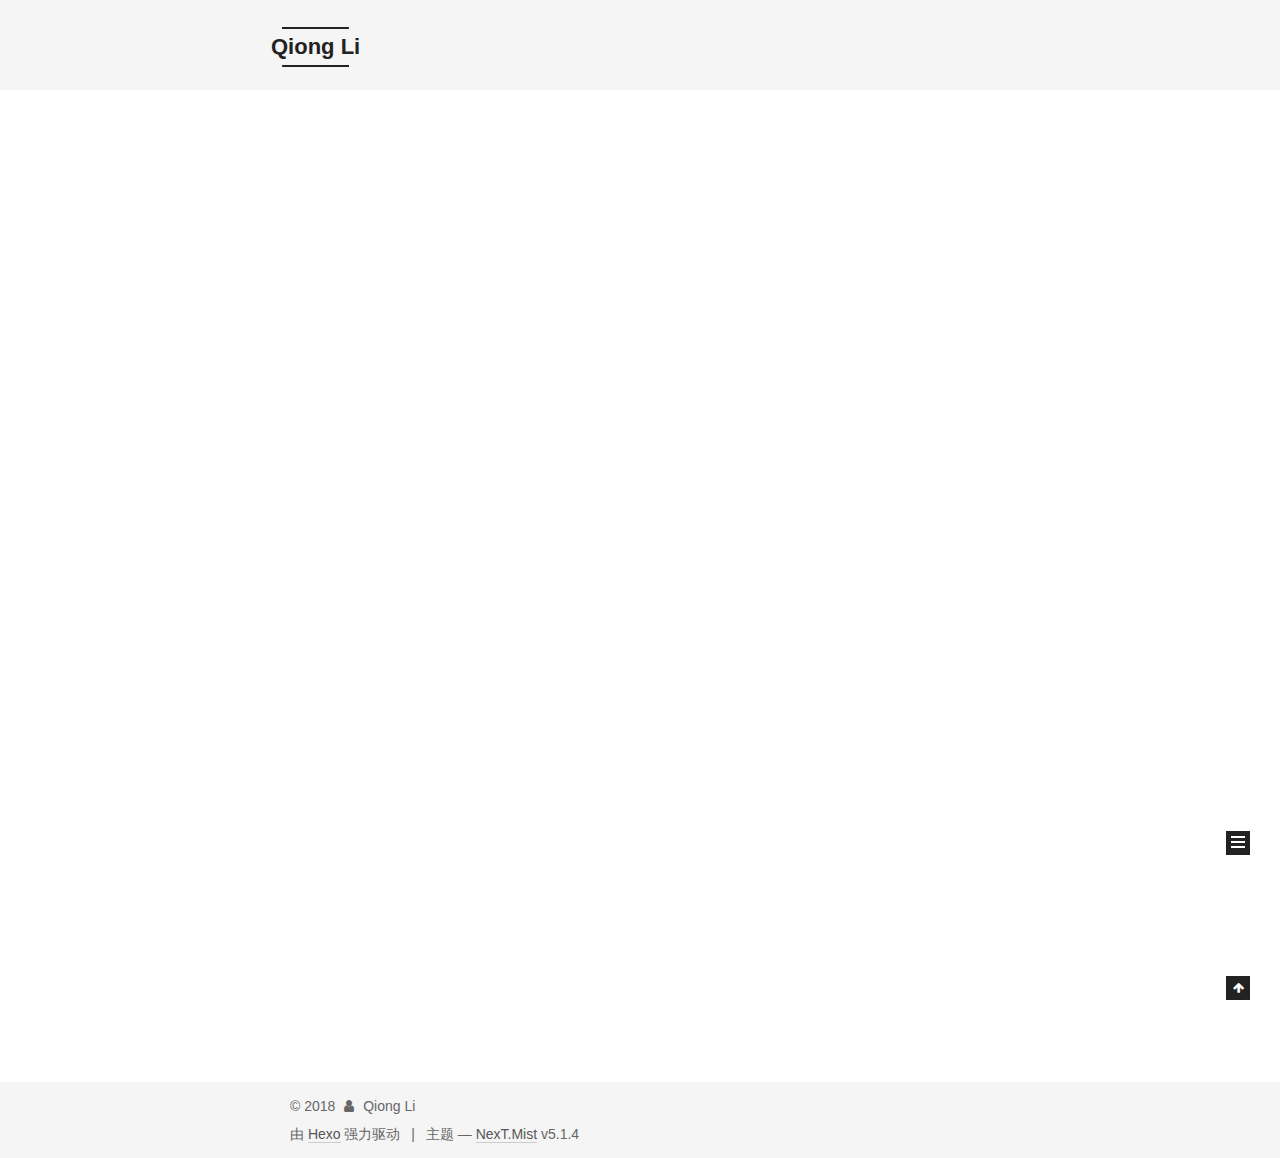
==== commit 66ac460f: "Site updated: 2018-05-07 00:22:20" ====
--- a/index.html
+++ b/index.html
@@ -227,16 +227,6 @@
         </li>
       
         
-        <li class="menu-item menu-item-schedule">
-          <a href="/schedule/" rel="section">
-            
-              <i class="menu-item-icon fa fa-fw fa-calendar"></i> <br />
-            
-            日程表
-          </a>
-        </li>
-      
-        
         <li class="menu-item menu-item-sitemap">
           <a href="/sitemap.xml" rel="section">
             
@@ -353,10 +343,7 @@
 <h4 id="二、需求描述"><a href="#二、需求描述" class="headerlink" title="二、需求描述"></a>二、需求描述</h4><h5 id="1-问题描述"><a href="#1-问题描述" class="headerlink" title="1. 问题描述"></a>1. 问题描述</h5><p>   &ensp;&ensp;&ensp;&ensp;构建一个N*N的从左上角到右下角的随机迷宫，然后在这一迷宫上寻找迷宫路径。该设计一共包括如下三个部分：</p>
 <p>   &ensp;&ensp;&ensp;&ensp;&ensp;&ensp;①构建随机迷宫</p>
 <p>   &ensp;&ensp;&ensp;&ensp;&ensp;&ensp;②寻找迷宫路径，使用非递归形式</p>
-<p>   &ensp;&ensp;&ensp;&ensp;&ensp;&ensp;③用图形方式画出随机迷宫及其上的最短路径</p>
-<h5 id="2-基本要求"><a href="#2-基本要求" class="headerlink" title="2. 基本要求"></a>2. 基本要求</h5><p>   &ensp;&ensp;&ensp;&ensp;在生成随机迷宫时，考虑如何使选取墙的次数最少，并使得任意两个方格之间均有路径</p>
-<h5 id="3-输入要求"><a href="#3-输入要求" class="headerlink" title="3. 输入要求"></a>3. 输入要求</h5><p>   &ensp;&ensp;&ensp;&ensp;输入形式:输入随机迷宫的行数和列数</p>
-<h5 id="4-输出要求"><a href="#4-输出要求" class="headerlink" title="4. 输出要求"></a>4. 输出要求</h5><p>  &ensp;&ensp;&ensp;&ensp; 输出形式:用图形方式输出随机创建的迷宫及迷宫路径</p>
+<p>   &ensp;&ensp;&ensp;&ensp;&ensp;&ensp;③用图形方式画出随机迷宫及其上的最短路径<br>
           <!--noindex-->
           <div class="post-button text-center">
             <a class="btn" href="/2017/10/27/article-title/#more" rel="contents">
--- a/css/main.css
+++ b/css/main.css
@@ -1822,7 +1822,7 @@
   width: 4px;
   height: 4px;
   border-radius: 50%;
-  background: #d53cff;
+  background: #26dded;
 }
 .links-of-blogroll {
   font-size: 13px;
